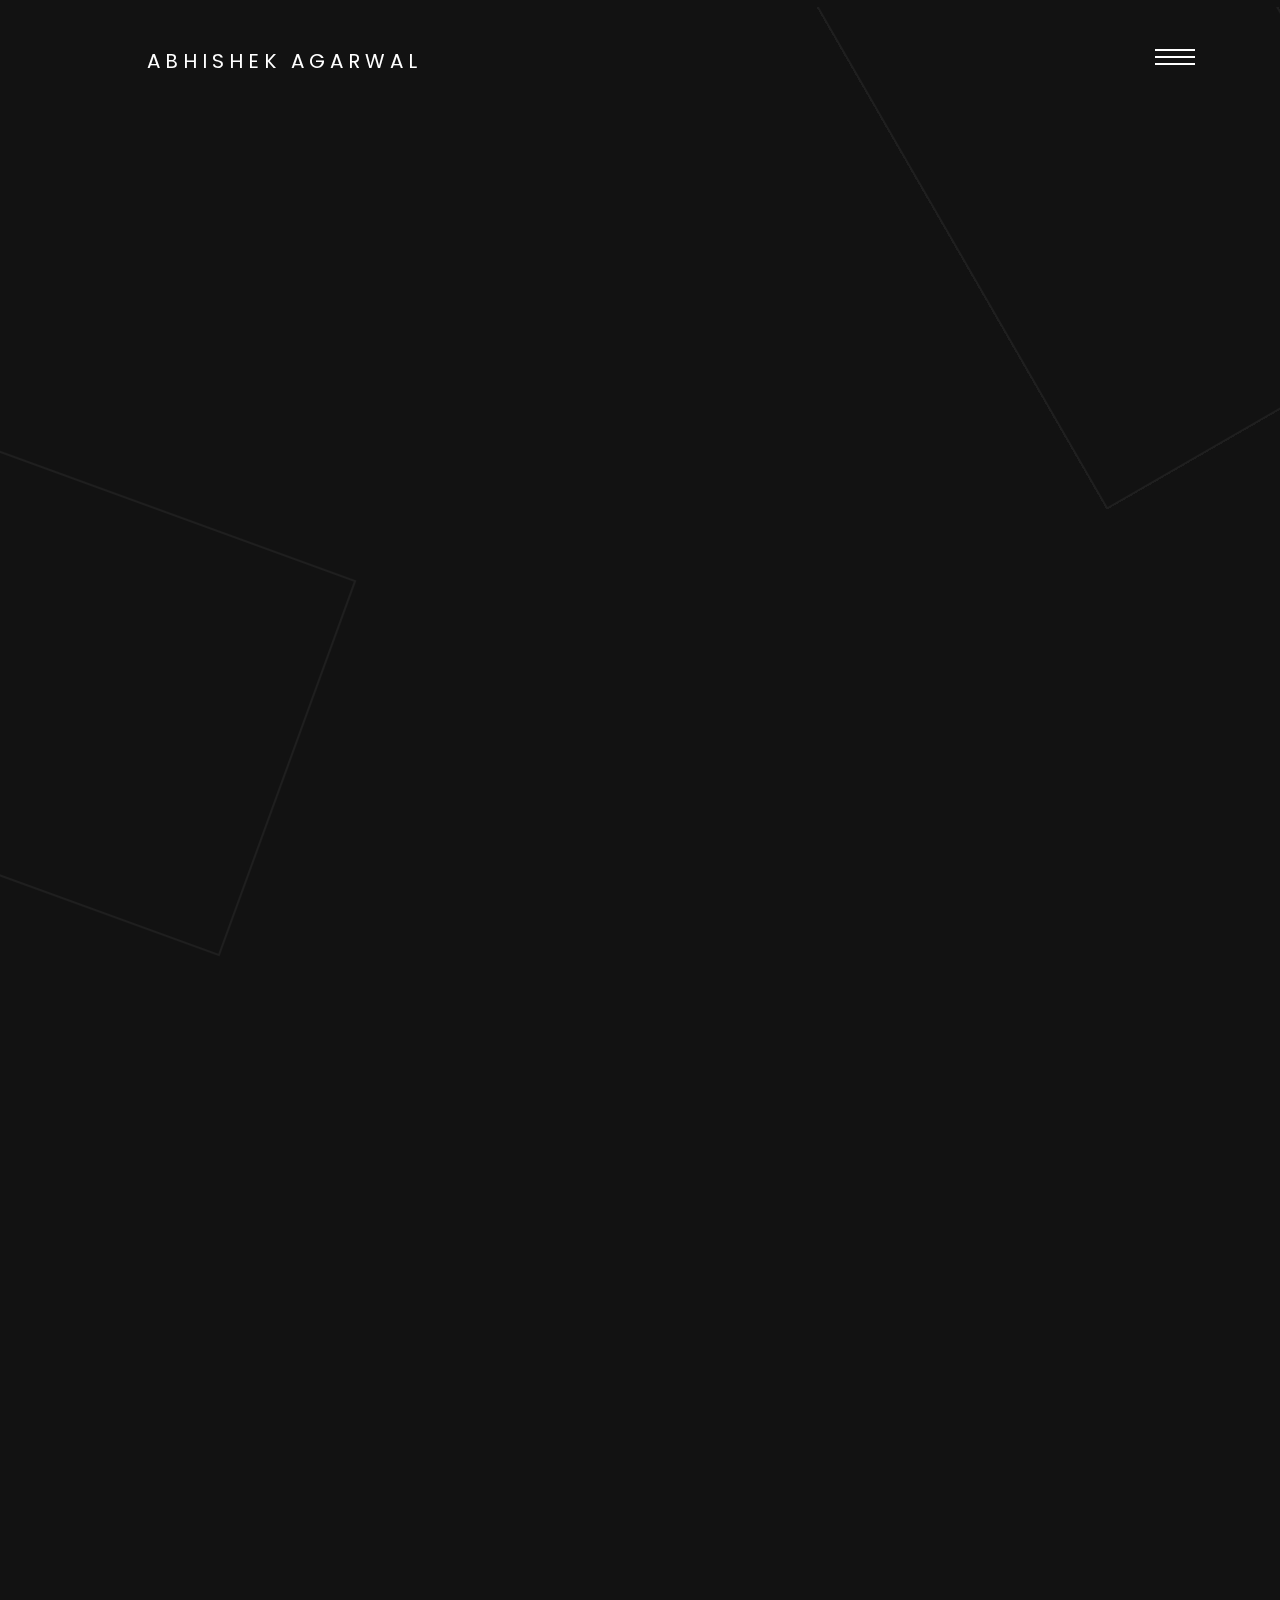
==== index.html @ 86e90e3c "Add files via upload" ====
<!DOCTYPE html>
<html lang="en">
  <head>
    <title>ABHISHEK AGARWAL - Graphic Resume</title>
    <meta charset="utf-8">
    <meta name="viewport" content="width=device-width, initial-scale=1, shrink-to-fit=no">

    <link href="https://fonts.googleapis.com/css?family=Poppins:300,400,700" rel="stylesheet">

    <link rel="stylesheet" href="css/open-iconic-bootstrap.min.css">
    <link rel="stylesheet" href="css/animate.css">

    <link rel="stylesheet" href="css/owl.carousel.min.css">
    <link rel="stylesheet" href="css/owl.theme.default.min.css">
    <link rel="stylesheet" href="css/magnific-popup.css">

    <link rel="stylesheet" href="css/aos.css">

    <link rel="stylesheet" href="css/ionicons.min.css">

    <link rel="stylesheet" href="css/bootstrap-datepicker.css">
    <link rel="stylesheet" href="css/jquery.timepicker.css">


    <link rel="stylesheet" href="css/flaticon.css">
    <link rel="stylesheet" href="css/icomoon.css">
    <link rel="stylesheet" href="css/style.css">
  </head>
  <body>

    <div class="KW_progressContainer">
      <div class="KW_progressBar">

      </div>
    </div>
    <div class="page">
    <nav id="colorlib-main-nav" role="navigation">
      <a href="#" class="js-colorlib-nav-toggle colorlib-nav-toggle active"><i></i></a>
      <div class="js-fullheight colorlib-table">
        <div class="img" style="background-image: url(images/author-2.jpg);"></div>
        <div class="colorlib-table-cell js-fullheight">
          <div class="row no-gutters">
            <div class="col-md-12 text-center">
              <h1 class="mb-4"><a href="index.html" class="logo">Abhishek Agarwal</a></h1>
              <ul>
                <li class="active"><a href="index.html"><span><small>01</small>Home</span></a></li>
                <li><a href="about.html"><span><small>02</small>About</span></a></li>
                <li><a href="portfolio.html"><span><small>03</small>Portfolio</span></a></li>
                <li><a href="Resume-PDF.html"><span><small>04</small>Resume-PDF</span></a></li>
              </ul>
            </div>
          </div>
        </div>
      </div>
    </nav>

    <div id="colorlib-page">
      <header>
        <div class="container">
          <div class="row">
            <div class="col-md-12">
              <div class="colorlib-navbar-brand">
                <a class="colorlib-logo" href="index.html"><span class="" style=""></span>Abhishek Agarwal</a>
              </div>
              <a href="#" class="js-colorlib-nav-toggle colorlib-nav-toggle"><i></i></a>
            </div>
          </div>
        </div>
      </header>

      <section class="home-slider owl-carousel js-fullheight">
        <div class="slider-item js-fullheight">
          <div class="overlay"></div>
          <div class="container">
            <div class="row slider-text align-items-center text-center justify-content-center" data-scrollax-parent="true">
              <div class="col-md-12 ftco-animate" data-scrollax=" properties: { translateY: '70%' }">
                <p><a href="#" class="scroll">Hello! I'm</a></p>
                <h1 class="mb-3" data-scrollax="properties: { translateY: '30%', opacity: 1.6 }">Abhishek Agarwal</h1>
              </div>
            </div>
          </div>
        </div>

        <div class="slider-item js-fullheight">
          <div class="overlay"></div>
          <div class="container">
            <div class="row slider-text align-items-center text-center justify-content-center" data-scrollax-parent="true">
              <div class="col-md-12 ftco-animate" data-scrollax=" properties: { translateY: '70%' }">
                <p><a href="#" class="scroll">I'm from Delhi</a></p>
                <h1 class="mb-3" data-scrollax="properties: {translateY: '30%', opacity: 1.6}">Data Scientist and Data Analyst</h1>
              </div>
            </div>
          </div>
        </div>
      </section>
      <!-- END slider -->

      <section class="ftco-section about-section">
        <div class="container">
          <div class="row d-flex" data-scrollax-parent="true">
            <div class="col-md-4 author-img" style="background-image: url(images/author-1.jpg);" data-scrollax=" properties: { translateY: '-70%'}"></div>
            <div class="col-md-2"></div>
            <div class="col-md-6 wrap ftco-animate">
              <div class="about-desc">
                <h1 class="bold-text">About</h1>
                <div class="p-5">
                  <h2 class="mb-5">Hi! I'm Abhishek Agarwal</h2>
                  <ul class="ftco-footer-social list-unstyled mt-4">
                    <li><a href="https://github.com/aagarwal937"><span class="icon-github"></span></a></li>
                  </ul>
                  <h5>Contact me</h5>
                  <p>Email: <a href="#">aagarawal937@gmail.com</a></p>
                  <p>Phone: <a href="#">9756032343</a></p>
                </div>
              </div>
            </div>
          </div>
        </div>
      </section>

        <section class="ftco-section">
          <div class="container mt-5">
            <div class="row justify-content-center mb-5 pb-5">
              <div class="col-md-7 text-center heading-section ftco-animate">
                <h2>EXPERIENCE</h2>
                <br>
                <ul>
                  <li>Working as a Software Developer for Promax Legal Solution Pvt.Ltd</li>
                  <br>
                  <li>Working as a DATA SCIENCE Educator with SKILLATHON</li>
                  <br>
                  <li>Working as a DATA SCIENCE Educator with CODE TECHNIQ from sept-10-2020</li>
                  <br>
                  <li>Worked as a DATA SCIENTIST/ANALYST in DEEP BRAINZ AI for 1 year 2 months</li>
                  <br>
                  <li>Worked as a Data Scientist and ML Educator in INTELLICIAL INNOVATION for 8 months</li>
                  <br>
                  <li>Worked as a Data Scientist in ORANGUS for 6 months</li>
                </ul>
              </div>
            </div>
        </section>


  <!--    <section class="ftco-section">
        <div class="container mt-5">
          <div class="row justify-content-center mb-5 pb-5">
            <div class="col-md-7 text-center heading-section ftco-animate">
              <h2>FRONTEND PROJECTS</h2>
            </div>
          </div>

          <div class="row no-gutters">
	          <div class="block-3 d-md-flex ftco-animate" data-scrollax-parent="true">
	            <a href="portfolio-single.html" class="image d-flex justify-content-center align-items-center" style="background-image: url('images/image_1.png'); " data-scrollax=" properties: { translateY: '-30%'}">
	              <div class="icon d-flex text-center justify-content-center align-items-center">
	                <span class="icon-search"></span>
	              </div>
	            </a>
	            <div class="text">
	              <h2>UnlimitedWatch2.0</h2>
	              <p>A website which gives the user to watch best Animes and read the best Mangas of all time without any disruptions.You can also download the Wallpapers of your favourite anime without any problems with just one click.</p>
	              <p><a href="https://aagarwal937.github.io/UnlimitedWatch2.0/">View Project</a></p>
	            </div>
	          </div>

	          <div class="block-3 d-md-flex ftco-animate" data-scrollax-parent="true">
	            <a href="portfolio-single.html" class="image order-2 d-flex justify-content-center align-items-center" style="background-image: url('images/work-1.png'); " data-scrollax=" properties: { translateY: '-30%'}">
	              <div class="icon d-flex text-center justify-content-center align-items-center">
	                <span class="icon-search"></span>
	              </div>
	            </a>
	            <div class="text order-1">
	              <h2>WatchTrailer</h2>
	              <p> A trailer (also known as a preview or coming attraction) is a commercial advertisement for a feature film that will be exhibited in the future at a cinema, the result of creative and technical work.</p>
	              <p><a href="https://aagarwal937.github.io/WatchTrailer/">View Project</a></p>
	            </div>
	          </div>

            <div class="block-3 d-md-flex ftco-animate" data-scrollax-parent="true">
	            <a href="portfolio-single.html" class="image d-flex justify-content-center align-items-center" style="background-image: url('images/work-2.png'); " data-scrollax=" properties: { translateY: '-30%'}">
	              <div class="icon d-flex text-center justify-content-center align-items-center">
	                <span class="icon-search"></span>
	              </div>
	            </a>
	            <div class="text">
	              <h2>PlayBeat</h2>
	              <p> An MP3 player or Digital Audio Player is an electronic device that can play digital audio files. It is a type of Portable Media Player.</p>
	              <p><a href="https://aagarwal937.github.io/PlayBeat/">View Project</a></p>
	            </div>
	          </div>

	          <div class="block-3 d-md-flex ftco-animate" data-scrollax-parent="true">
	            <a href="portfolio-single.html" class="image order-2 d-flex justify-content-center align-items-center" style="background-image: url('images/work-3.png'); " data-scrollax=" properties: { translateY: '-30%'}">
	              <div class="icon d-flex text-center justify-content-center align-items-center">
	                <span class="icon-search"></span>
	              </div>
	            </a>
	            <div class="text order-1">
	              <h2>MusicMaker</h2>
	              <p>It is a static music development page just for fun, to combine various sounds into the music which you see and as you see fit</p>
	              <p><a href="https://aagarwal937.github.io/MusicMaker/">View Project</a></p>
	            </div>
	          </div>     -->

            <section class="ftco-section">
              <div class="container mt-5">
                <div class="row justify-content-center mb-5 pb-5">
                  <div class="col-md-7 text-center heading-section ftco-animate">
                    <h2>PROJECTS</h2>
                  </div>
                </div>

              <!--   <div class="block-3 d-md-flex ftco-animate" data-scrollax-parent="true">
                 <a href="portfolio-single.html" class="image d-flex justify-content-center align-items-center" style="background-image: url('images/black-jack.png'); " data-scrollax=" properties: { translateY: '-30%'}">
                   <div class="icon d-flex text-center justify-content-center align-items-center">
                     <span class="icon-search"></span>
                   </div>
                 </a>
                 <div class="text">
                   <h2>BLACK JACK</h2>
                   <p>Blackjack is the American version of a popular global banking game known as Twenty-One.It is a comparing card game between one or more players and a dealer, where each player in turn competes against the dealer. Players do not compete against each other.</p>
                   <p><a href="https://github.com/aagarwal937/BLACK-JACK">View Project</a></p>
                 </div>
               </div> -->

            <!--   <div class="block-3 d-md-flex ftco-animate" data-scrollax-parent="true">
   	            <a href="portfolio-single.html" class="image order-2 d-flex justify-content-center align-items-center" style="background-image: url('images/tic-tac-toe.png'); " data-scrollax=" properties: { translateY: '-30%'}">
   	              <div class="icon d-flex text-center justify-content-center align-items-center">
   	                <span class="icon-search"></span>
   	              </div>
   	            </a>
   	            <div class="text order-1">
   	              <h2>TIC_TAC_TOE</h2>
   	              <p>Tic-tac-toe or Xs and Os is a paper-and-pencil game for two players, X and O, who take turns marking the spaces in a 3×3 grid. The player who succeeds in placing three of their marks in a horizontal, vertical, or diagonal row is the winner.</p>
   	              <p><a href="https://github.com/aagarwal937/tic-tae-toe-game">View Project</a></p>
   	            </div>
   	          </div> -->

              <div class="block-3 d-md-flex ftco-animate" data-scrollax-parent="true">
               <a href="portfolio-single.html" class="image order-2 d-flex justify-content-center align-items-center" style="background-image: url('images/COVID-19.png'); " data-scrollax=" properties: { translateY: '-30%'}">
                 <div class="icon d-flex text-center justify-content-center align-items-center">
                   <span class="icon-search"></span>
                 </div>
               </a>
               <div class="text order-1">
                 <h2>COVID-19 Prediction Model</h2>
                 <p>The 2019–20 coronavirus pandemic is an ongoing pandemic of coronavirus disease 2019 (COVID-19) caused by severe acute respiratory syndrome coronavirus 2 (SARS‑CoV‑2). The outbreak was identified in Wuhan, China, in December 2019.Among the standard models for COVID-19 global pandemic predictionBased on the results reported here, and due to the highly complex nature of the COVID-19 outbreak and variation in its behavior from nation-to-nation, this study suggests machine learning as an effective tool to model the outbreak</p>
                 <p><a href="https://github.com/aagarwal937/COVID-2019-Prediction">View Project</a></p>
               </div>
             </div>

             <div class="block-3 d-md-flex ftco-animate" data-scrollax-parent="true">
              <a href="portfolio-single.html" class="image d-flex justify-content-center align-items-center" style="background-image: url('images/attack.jpg'); " data-scrollax=" properties: { translateY: '-30%'}">
                <div class="icon d-flex text-center justify-content-center align-items-center">
                  <span class="icon-search"></span>
                </div>
              </a>
              <div class="text order-1">
                <h2>Exploring the Deadliness of Terrorist Attacks</h2>
                <p>This study used interpretable classification models to identify patterns of terrorist attacks, according to known characteristics derived from historical data. A For this purpose, we used the Global Terrorism Database (GTD) , which is an open-source database on terrorist attacks around the world from 1970 to 2016. It contains data on more than 170,000 domestic and international terrorist incidents, including dozens of features on location, tactics, perpetrators, targets, and outcomes of the events..</p>
                <p><a href="https://github.com/aagarwal937/exploring--deadlines-of-terrorist-attack">View Project</a></p>
              </div>
            </div>

            <div class="block-3 d-md-flex ftco-animate" data-scrollax-parent="true">
              <a href="portfolio-single.html" class="image order-2 d-flex justify-content-center align-items-center" style="background-image: url('images/pneunomia.jpeg'); " data-scrollax=" properties: { translateY: '-30%'}">
                <div class="icon d-flex text-center justify-content-center align-items-center">
                  <span class="icon-search"></span>
                </div>
              </a>
              <div class="text order-1">
                <h2>PNEUMONIA DETECTION USING TRANSFER LEARNING</h2>
                <p>The dataset consists of training data, validation data, and testing data. The training data consists of 5,216 chest x-ray images with 3,875 images shown to have pneumonia and 1,341 images shown to be normal. The validation data is relatively small with only 16 images with 8 cases of pneumonia and 8 normal cases.
                  <p><a href="https://github.com/aagarwal937/Pneumonia_Detection_Using-_Transfer_Learning">View Project</a></p>
              </div>
            </div>
             

            <div class="block-3 d-md-flex ftco-animate" data-scrollax-parent="true">
              <a href="portfolio-single.html" class="image d-flex justify-content-center align-items-center" style="background-image: url('images/text.png'); " data-scrollax=" properties: { translateY: '-30%'}">
                <div class="icon d-flex text-center justify-content-center align-items-center">
                  <span class="icon-search"></span>
                </div>
              </a>
             <div class="text order-1">
               <h2>Text Summarizer</h2>
               <p>With our busy schedule, we prefer to read the summary of those articles before we decide to jump in for reading the entire article. Reading a summary helps us to identify the interest area, gives a brief context of the story. Summarization can be defined as the task of producing a concise and fluent summary while preserving key information and overall meaning.</p>
               <p><a href="https://github.com/aagarwal937/Text_Summarizer">View Project</a></p>
             </div>
           </div>

           <div class="block-3 d-md-flex ftco-animate" data-scrollax-parent="true">
            <a href="portfolio-single.html" class="image order-2 d-flex justify-content-center align-items-center" style="background-image: url('images/streamlit.jpg'); " data-scrollax=" properties: { translateY: '-30%'}">
              <div class="icon d-flex text-center justify-content-center align-items-center">
                <span class="icon-search"></span>
              </div>
            </a>
            <div class="text order-1">
              <h2>STREAMLIT APPLICATION FOR AUTOML WORKFLOW</h2>
              <p>complete deployment of the iris, breast cancer, and wine quality dataset for visualization using the KNN, SVM, and random forest algorithms from Machine Learning using STREAMLIT. In this application, you can compare the accuracy of the above three algorithms on the same dataset and can decide which is best and you can somewhat calculate the parameters also to see the change in accuracy while the parameters are changed.<p>
              </p>><a href="https://github.com/aagarwal937/steamlit-ml-automated-algorithms
              ">View Project</a></p>
            </div>
          </div>

           <div class="block-3 d-md-flex ftco-animate" data-scrollax-parent="true">
            <a href="portfolio-single.html" class="image d-flex justify-content-center align-items-center" style="background-image: url('images/breast.jpeg'); " data-scrollax=" properties: { translateY: '-30%'}">
              <div class="icon d-flex text-center justify-content-center align-items-center">
                <span class="icon-search"></span>
              </div>
            </a>
            <div class="text">
              <h2>Breast cancer Prediction</h2>
              <p>Using the Breast Cancer Wisconsin (Diagnostic) Database, we can create a classifier that can help diagnose patients and predict the likelihood of a breast cancer. ... In this exercise Logistic regression and Decission Tree and Random Forests is being implemented.</p>
              <p><a href="https://github.com/aagarwal937/breast-cancer">View Project</a></p>
            </div>
          </div>

          <div class="block-3 d-md-flex ftco-animate" data-scrollax-parent="true">
           <a href="portfolio-single.html" class="image order-2 d-flex justify-content-center align-items-center" style="background-image: url('images/wines.png'); " data-scrollax=" properties: { translateY: '-30%'}">
             <div class="icon d-flex text-center justify-content-center align-items-center">
               <span class="icon-search"></span>
             </div>
           </a>
               <div class="text order-1">
                 <h2>Wine Analysis</h2>
                 <p>WineEnthusiasts use a points scale ranging from 1 to 100 to rate their wines (1 being the worst, 100 being the best).To an end user (i.e. wine shopper), the points are only as important as the information they convey.</p>
                 <p><a href="https://github.com/aagarwal937/Wine-analysis">View Project</a></p>
               </div>
             </div>

             <div class="block-3 d-md-flex ftco-animate" data-scrollax-parent="true">
              <a href="portfolio-single.html" class="image d-flex justify-content-center align-items-center" style="background-image: url('images/credit.jpeg'); " data-scrollax=" properties: { translateY: '-30%'}">
                <div class="icon d-flex text-center justify-content-center align-items-center">
                  <span class="icon-search"></span>
                </div>
              </a>
              <div class="text order-1">
                <h2>Credit Card Fruad detection</h2>
                <p>Credit card fraud detection using machine learning techniques: A comparative analysis. ... Dataset of credit card transactions is sourced from European cardholders containing 284,807 transactions. A hybrid technique of under-sampling and oversampling is carried out on the skewed data.</p>
                <p><a href="https://github.com/aagarwal937/credit-card-fraud-detection">View Project</a></p>
              </div>
            </div>

            <div class="block-3 d-md-flex ftco-animate" data-scrollax-parent="true">
             <a href="portfolio-single.html" class="image order-2 d-flex justify-content-center align-items-center" style="background-image: url('images/food.jpg'); " data-scrollax=" properties: { translateY: '-30%'}">
               <div class="icon d-flex text-center justify-content-center align-items-center">
                 <span class="icon-search"></span>
               </div>
             </a>
           <div class="text">
             <h2>McDonald's Food Analysis</h2>
             <p>Doing this brief simple examination of the McDonald’s menu will definitely help me be more mindful about the food the next time I choose to eat there. However in terms of of take-aways, there is nothing here really too surprising – we can see that McDonald’s food is, in general, very high in calories, fat, sugar and sodium. This is probably not a surprise for most, as many continue to eat it while being aware of these facts, myself included.</p>
             <p><a href="https://github.com/aagarwal937/MC-Doanalds">View Project</a></p>
           </div>
         </div>

         <div class="block-3 d-md-flex ftco-animate" data-scrollax-parent="true">
          <a href="portfolio-single.html" class="image d-flex justify-content-center align-items-center" style="background-image: url('images/face.png'); " data-scrollax=" properties: { translateY: '-30%'}">
            <div class="icon d-flex text-center justify-content-center align-items-center">
              <span class="icon-search"></span>
            </div>
          </a>
          <div class="text">
            <h2>Face Recognition</h2>
            <p>In order to build our OpenCV face recognition pipeline, we'll be applying deep learning in two key steps.
              >> To apply face detection, which detects the presence and location of a face in an image, but does not identify it.
              >> To extract the 128-d feature vectors (called “embeddings”) that quantify each face in an image.</p>
            <p><a href="https://github.com/aagarwal937/Face-recog/tree/master">View Project</a></p>
          </div>
        </div>

         <div class="block-3 d-md-flex ftco-animate" data-scrollax-parent="true">
          <a href="portfolio-single.html" class="image d-flex justify-content-center align-items-center" style="background-image: url('images/heart.jpeg'); " data-scrollax=" properties: { translateY: '-30%'}">
            <div class="icon d-flex text-center justify-content-center align-items-center">
              <span class="icon-search"></span>
            </div>
          </a>
          <div class="text order-1">
            <h2>Heart-Disease-Symtoms</h2>
            <p>Heart disease is one of the biggest causes of morbidity and mortality among the population of the world. Prediction of cardiovascular disease is regarded as one of the most important subjects in the section of clinical data analysis. The amount of data in the healthcare industry is huge. Data mining turns the large collection of raw healthcare data into information that can help to make informed decisions and predictions.</p>
            <p><a href="https://github.com/aagarwal937/Heart-Disease-Symtoms">View Project</a></p>
          </div>
        </div>

        <div class="block-3 d-md-flex ftco-animate" data-scrollax-parent="true">
          <a href="portfolio-single.html" class="image order-2 d-flex justify-content-center align-items-center" style="background-image: url('images/stock.jpg'); " data-scrollax=" properties: { translateY: '-30%'}">
            <div class="icon d-flex text-center justify-content-center align-items-center">
              <span class="icon-search"></span>
            </div>
          </a>
        <div class="text">
          <h2>Stock Price Prediction using Machine Learning</h2>
          <p>Predicting how the stock market will perform is one of the most difficult things to do. There are so many factors involved in the prediction – physical factors vs. physhological, rational and irrational behaviour, etc. All these aspects combine to make share prices volatile and very difficult to predict with a high degree of accuracy.</p>
          <p><a href="https://github.com/aagarwal937/stock-price-prediction-using-LSTM">View Project</a></p>
        </div>
      </div>

      <div class="block-3 d-md-flex ftco-animate" data-scrollax-parent="true">
        <a href="portfolio-single.html" class="image d-flex justify-content-center align-items-center" style="background-image: url('images/ner.jpeg'); " data-scrollax=" properties: { translateY: '-30%'}">
          <div class="icon d-flex text-center justify-content-center align-items-center">
            <span class="icon-search"></span>
          </div>
        </a>
        <div class="text order-1">
          <h2>NER (Name Entity Recognition</h2>
          <p>In any text document, there are particular terms that represent specific entities that are more informative and have a unique context. These entities are known as named entities , which more specifically refer to terms that represent real-world objects like people, places, organizations, and so on, which are often denoted by proper names. A naive approach could be to find these by looking at the noun phrases in text documents. Named entity recognition (NER) , also known as entity chunking/extraction , is a popular technique used in information extraction to identify and segment the named entities and classify or categorize them under various predefined classes.</p>
          <p><a href="https://github.com/aagarwal937/NER-app-using-Spacy">View Project</a></p>
        </div>
      </div>

      <div class="block-3 d-md-flex ftco-animate" data-scrollax-parent="true">
        <a href="portfolio-single.html" class="image order-2 d-flex justify-content-center align-items-center" style="background-image: url('images/sentiment.png'); " data-scrollax=" properties: { translateY: '-30%'}">
          <div class="icon d-flex text-center justify-content-center align-items-center">
            <span class="icon-search"></span>
          </div>
        </a>
      <div class="text">
        <h2>Unsupervised Sentiment Analysis</h2>
        <p>Dataset was analyzed using Word2Vec algorithm, KMeans clustering, and tfidf weighting. Based on word embeddings trained for given dataset using gensim's Word2Vec. Main steps included detection of negative and positive clusters in word vectors space with use of sklearn's implementation of KMeans clustering algorithm, which were then used to transform every sentence into vector of replaced sentiment scores for a given words in a sentence. Second vector for given sentence was obtained through replacing all words in a sentence with their corresponding tfidf-scores. Final prediction was obtained as a dot product from these two vectors for each sentence - if their dot product was positive, the overall sentiment was predicted as positive, and if dot product was negative, overall sentiment was predicted as negative.</p>
        <p><a href="https://github.com/aagarwal937/NLP-Projects/blob/main/sentiment_analysis.ipynb">View Project</a></p>
      </div>
    </div>

            </section>
	        </div>
        </div>
      </section>

  <!--    <section class="ftco-section ftco-counter" id="section-counter">
        <div class="container">
          <div class="row justify-content-center mb-5 pb-5">
            <div class="col-md-7 text-center heading-section ftco-animate">
            <span>Portfolio</span>
              <h2>Achievements</h2>
            </div>>
        </div>
      </section> -->


      <!-- loader -->
      <div id="ftco-loader" class="show fullscreen"><svg class="circular" width="48px" height="48px"><circle class="path-bg" cx="24" cy="24" r="22" fill="none" stroke-width="4" stroke="#eeeeee"/><circle class="path" cx="24" cy="24" r="22" fill="none" stroke-width="4" stroke-miterlimit="10" stroke="#F96D00"/></svg></div>

      </div>

    </div>


    <script src="js/jquery.min.js"></script>
    <script src="js/jquery-migrate-3.0.1.min.js"></script>
    <script src="js/popper.min.js"></script>
    <script src="js/bootstrap.min.js"></script>
    <script src="js/jquery.easing.1.3.js"></script>
    <script src="js/jquery.waypoints.min.js"></script>
    <script src="js/jquery.stellar.min.js"></script>
    <script src="js/owl.carousel.min.js"></script>
    <script src="js/jquery.magnific-popup.min.js"></script>
    <script src="js/aos.js"></script>
    <script src="js/jquery.animateNumber.min.js"></script>
    <script src="js/scrollax.min.js"></script>
    <script src="js/bootstrap-datepicker.js"></script>
    <script src="js/jquery.timepicker.min.js"></script>
    <script src="https://maps.googleapis.com/maps/api/js?key=AIzaSyBVWaKrjvy3MaE7SQ74_uJiULgl1JY0H2s&sensor=false"></script>
    <script src="js/google-map.js"></script>
    <script src="js/main.js"></script>

  </body>
</html>
---- css/flaticon.css ----
/*
    Flaticon icon font: Flaticon
    Creation date: 23/07/2018 14:52
    */

@font-face {
  font-family: "Flaticon";
  src: url("../fonts/flaticon/font/Flaticon.eot");
  src: url("../fonts/flaticon/font/Flaticon.eot?#iefix") format("embedded-opentype"),
       url("../fonts/flaticon/font/Flaticon.woff") format("woff"),
       url("../fonts/flaticon/font/Flaticon.ttf") format("truetype"),
       url("../fonts/flaticon/font/Flaticon.svg#Flaticon") format("svg");
  font-weight: normal;
  font-style: normal;
}

@media screen and (-webkit-min-device-pixel-ratio:0) {
  @font-face {
    font-family: "Flaticon";
    src: url("../fonts/flaticon/font/Flaticon.svg#Flaticon") format("svg");
  }
}

[class^="flaticon-"]:before, [class*=" flaticon-"]:before,
[class^="flaticon-"]:after, [class*=" flaticon-"]:after {   
  font-family: Flaticon;
  font-style: normal;
  font-weight: normal;
  font-variant: normal;
  text-transform: none;
  line-height: 1;

  /* Better Font Rendering =========== */
  -webkit-font-smoothing: antialiased;
  -moz-osx-font-smoothing: grayscale;
}

.flaticon-yoga:before { content: "\f100"; }
.flaticon-gym-1:before { content: "\f101"; }
.flaticon-gym:before { content: "\f102"; }
---- css/icomoon.css ----
@font-face {
  font-family: 'icomoon';
  src:  url('../fonts/icomoon/icomoon.eot?6tt51o');
  src:  url('../fonts/icomoon/icomoon.eot?6tt51o#iefix') format('embedded-opentype'),
    url('../fonts/icomoon/icomoon.ttf?6tt51o') format('truetype'),
    url('../fonts/icomoon/icomoon.woff?6tt51o') format('woff'),
    url('../fonts/icomoon/icomoon.svg?6tt51o#icomoon') format('svg');
  font-weight: normal;
  font-style: normal;
}

[class^="icon-"], [class*=" icon-"] {
  /* use !important to prevent issues with browser extensions that change fonts */
  font-family: 'icomoon' !important;
  speak: none;
  font-style: normal;
  font-weight: normal;
  font-variant: normal;
  text-transform: none;
  line-height: 1;

  /* Better Font Rendering =========== */
  -webkit-font-smoothing: antialiased;
  -moz-osx-font-smoothing: grayscale;
}

.icon-asterisk:before {
  content: "\f069";
}
.icon-plus:before {
  content: "\f067";
}
.icon-question:before {
  content: "\f128";
}
.icon-minus:before {
  content: "\f068";
}
.icon-glass:before {
  content: "\f000";
}
.icon-music:before {
  content: "\f001";
}
.icon-search:before {
  content: "\f002";
}
.icon-envelope-o:before {
  content: "\f003";
}
.icon-heart:before {
  content: "\f004";
}
.icon-star:before {
  content: "\f005";
}
.icon-star-o:before {
  content: "\f006";
}
.icon-user:before {
  content: "\f007";
}
.icon-film:before {
  content: "\f008";
}
.icon-th-large:before {
  content: "\f009";
}
.icon-th:before {
  content: "\f00a";
}
.icon-th-list:before {
  content: "\f00b";
}
.icon-check:before {
  content: "\f00c";
}
.icon-close:before {
  content: "\f00d";
}
.icon-remove:before {
  content: "\f00d";
}
.icon-times:before {
  content: "\f00d";
}
.icon-search-plus:before {
  content: "\f00e";
}
.icon-search-minus:before {
  content: "\f010";
}
.icon-power-off:before {
  content: "\f011";
}
.icon-signal:before {
  content: "\f012";
}
.icon-cog:before {
  content: "\f013";
}
.icon-gear:before {
  content: "\f013";
}
.icon-trash-o:before {
  content: "\f014";
}
.icon-home:before {
  content: "\f015";
}
.icon-file-o:before {
  content: "\f016";
}
.icon-clock-o:before {
  content: "\f017";
}
.icon-road:before {
  content: "\f018";
}
.icon-download:before {
  content: "\f019";
}
.icon-arrow-circle-o-down:before {
  content: "\f01a";
}
.icon-arrow-circle-o-up:before {
  content: "\f01b";
}
.icon-inbox:before {
  content: "\f01c";
}
.icon-play-circle-o:before {
  content: "\f01d";
}
.icon-repeat:before {
  content: "\f01e";
}
.icon-rotate-right:before {
  content: "\f01e";
}
.icon-refresh:before {
  content: "\f021";
}
.icon-list-alt:before {
  content: "\f022";
}
.icon-lock:before {
  content: "\f023";
}
.icon-flag:before {
  content: "\f024";
}
.icon-headphones:before {
  content: "\f025";
}
.icon-volume-off:before {
  content: "\f026";
}
.icon-volume-down:before {
  content: "\f027";
}
.icon-volume-up:before {
  content: "\f028";
}
.icon-qrcode:before {
  content: "\f029";
}
.icon-barcode:before {
  content: "\f02a";
}
.icon-tag:before {
  content: "\f02b";
}
.icon-tags:before {
  content: "\f02c";
}
.icon-book:before {
  content: "\f02d";
}
.icon-bookmark:before {
  content: "\f02e";
}
.icon-print:before {
  content: "\f02f";
}
.icon-camera:before {
  content: "\f030";
}
.icon-font:before {
  content: "\f031";
}
.icon-bold:before {
  content: "\f032";
}
.icon-italic:before {
  content: "\f033";
}
.icon-text-height:before {
  content: "\f034";
}
.icon-text-width:before {
  content: "\f035";
}
.icon-align-left:before {
  content: "\f036";
}
.icon-align-center:before {
  content: "\f037";
}
.icon-align-right:before {
  content: "\f038";
}
.icon-align-justify:before {
  content: "\f039";
}
.icon-list:before {
  content: "\f03a";
}
.icon-dedent:before {
  content: "\f03b";
}
.icon-outdent:before {
  content: "\f03b";
}
.icon-indent:before {
  content: "\f03c";
}
.icon-video-camera:before {
  content: "\f03d";
}
.icon-image:before {
  content: "\f03e";
}
.icon-photo:before {
  content: "\f03e";
}
.icon-picture-o:before {
  content: "\f03e";
}
.icon-pencil:before {
  content: "\f040";
}
.icon-map-marker:before {
  content: "\f041";
}
.icon-adjust:before {
  content: "\f042";
}
.icon-tint:before {
  content: "\f043";
}
.icon-edit:before {
  content: "\f044";
}
.icon-pencil-square-o:before {
  content: "\f044";
}
.icon-share-square-o:before {
  content: "\f045";
}
.icon-check-square-o:before {
  content: "\f046";
}
.icon-arrows:before {
  content: "\f047";
}
.icon-step-backward:before {
  content: "\f048";
}
.icon-fast-backward:before {
  content: "\f049";
}
.icon-backward:before {
  content: "\f04a";
}
.icon-play:before {
  content: "\f04b";
}
.icon-pause:before {
  content: "\f04c";
}
.icon-stop:before {
  content: "\f04d";
}
.icon-forward:before {
  content: "\f04e";
}
.icon-fast-forward:before {
  content: "\f050";
}
.icon-step-forward:before {
  content: "\f051";
}
.icon-eject:before {
  content: "\f052";
}
.icon-chevron-left:before {
  content: "\f053";
}
.icon-chevron-right:before {
  content: "\f054";
}
.icon-plus-circle:before {
  content: "\f055";
}
.icon-minus-circle:before {
  content: "\f056";
}
.icon-times-circle:before {
  content: "\f057";
}
.icon-check-circle:before {
  content: "\f058";
}
.icon-question-circle:before {
  content: "\f059";
}
.icon-info-circle:before {
  content: "\f05a";
}
.icon-crosshairs:before {
  content: "\f05b";
}
.icon-times-circle-o:before {
  content: "\f05c";
}
.icon-check-circle-o:before {
  content: "\f05d";
}
.icon-ban:before {
  content: "\f05e";
}
.icon-arrow-left:before {
  content: "\f060";
}
.icon-arrow-right:before {
  content: "\f061";
}
.icon-arrow-up:before {
  content: "\f062";
}
.icon-arrow-down:before {
  content: "\f063";
}
.icon-mail-forward:before {
  content: "\f064";
}
.icon-share:before {
  content: "\f064";
}
.icon-expand:before {
  content: "\f065";
}
.icon-compress:before {
  content: "\f066";
}
.icon-exclamation-circle:before {
  content: "\f06a";
}
.icon-gift:before {
  content: "\f06b";
}
.icon-leaf:before {
  content: "\f06c";
}
.icon-fire:before {
  content: "\f06d";
}
.icon-eye:before {
  content: "\f06e";
}
.icon-eye-slash:before {
  content: "\f070";
}
.icon-exclamation-triangle:before {
  content: "\f071";
}
.icon-warning:before {
  content: "\f071";
}
.icon-plane:before {
  content: "\f072";
}
.icon-calendar:before {
  content: "\f073";
}
.icon-random:before {
  content: "\f074";
}
.icon-comment:before {
  content: "\f075";
}
.icon-magnet:before {
  content: "\f076";
}
.icon-chevron-up:before {
  content: "\f077";
}
.icon-chevron-down:before {
  content: "\f078";
}
.icon-retweet:before {
  content: "\f079";
}
.icon-shopping-cart:before {
  content: "\f07a";
}
.icon-folder:before {
  content: "\f07b";
}
.icon-folder-open:before {
  content: "\f07c";
}
.icon-arrows-v:before {
  content: "\f07d";
}
.icon-arrows-h:before {
  content: "\f07e";
}
.icon-bar-chart:before {
  content: "\f080";
}
.icon-bar-chart-o:before {
  content: "\f080";
}
.icon-twitter-square:before {
  content: "\f081";
}
.icon-facebook-square:before {
  content: "\f082";
}
.icon-camera-retro:before {
  content: "\f083";
}
.icon-key:before {
  content: "\f084";
}
.icon-cogs:before {
  content: "\f085";
}
.icon-gears:before {
  content: "\f085";
}
.icon-comments:before {
  content: "\f086";
}
.icon-thumbs-o-up:before {
  content: "\f087";
}
.icon-thumbs-o-down:before {
  content: "\f088";
}
.icon-star-half:before {
  content: "\f089";
}
.icon-heart-o:before {
  content: "\f08a";
}
.icon-sign-out:before {
  content: "\f08b";
}
.icon-linkedin-square:before {
  content: "\f08c";
}
.icon-thumb-tack:before {
  content: "\f08d";
}
.icon-external-link:before {
  content: "\f08e";
}
.icon-sign-in:before {
  content: "\f090";
}
.icon-trophy:before {
  content: "\f091";
}
.icon-github-square:before {
  content: "\f092";
}
.icon-upload:before {
  content: "\f093";
}
.icon-lemon-o:before {
  content: "\f094";
}
.icon-phone:before {
  content: "\f095";
}
.icon-square-o:before {
  content: "\f096";
}
.icon-bookmark-o:before {
  content: "\f097";
}
.icon-phone-square:before {
  content: "\f098";
}
.icon-twitter:before {
  content: "\f099";
}
.icon-facebook:before {
  content: "\f09a";
}
.icon-facebook-f:before {
  content: "\f09a";
}
.icon-github:before {
  content: "\f09b";
}
.icon-unlock:before {
  content: "\f09c";
}
.icon-credit-card:before {
  content: "\f09d";
}
.icon-feed:before {
  content: "\f09e";
}
.icon-rss:before {
  content: "\f09e";
}
.icon-hdd-o:before {
  content: "\f0a0";
}
.icon-bullhorn:before {
  content: "\f0a1";
}
.icon-bell-o:before {
  content: "\f0a2";
}
.icon-certificate:before {
  content: "\f0a3";
}
.icon-hand-o-right:before {
  content: "\f0a4";
}
.icon-hand-o-left:before {
  content: "\f0a5";
}
.icon-hand-o-up:before {
  content: "\f0a6";
}
.icon-hand-o-down:before {
  content: "\f0a7";
}
.icon-arrow-circle-left:before {
  content: "\f0a8";
}
.icon-arrow-circle-right:before {
  content: "\f0a9";
}
.icon-arrow-circle-up:before {
  content: "\f0aa";
}
.icon-arrow-circle-down:before {
  content: "\f0ab";
}
.icon-globe:before {
  content: "\f0ac";
}
.icon-wrench:before {
  content: "\f0ad";
}
.icon-tasks:before {
  content: "\f0ae";
}
.icon-filter:before {
  content: "\f0b0";
}
.icon-briefcase:before {
  content: "\f0b1";
}
.icon-arrows-alt:before {
  content: "\f0b2";
}
.icon-group:before {
  content: "\f0c0";
}
.icon-users:before {
  content: "\f0c0";
}
.icon-chain:before {
  content: "\f0c1";
}
.icon-link:before {
  content: "\f0c1";
}
.icon-cloud:before {
  content: "\f0c2";
}
.icon-flask:before {
  content: "\f0c3";
}
.icon-cut:before {
  content: "\f0c4";
}
.icon-scissors:before {
  content: "\f0c4";
}
.icon-copy:before {
  content: "\f0c5";
}
.icon-files-o:before {
  content: "\f0c5";
}
.icon-paperclip:before {
  content: "\f0c6";
}
.icon-floppy-o:before {
  content: "\f0c7";
}
.icon-save:before {
  content: "\f0c7";
}
.icon-square:before {
  content: "\f0c8";
}
.icon-bars:before {
  content: "\f0c9";
}
.icon-navicon:before {
  content: "\f0c9";
}
.icon-reorder:before {
  content: "\f0c9";
}
.icon-list-ul:before {
  content: "\f0ca";
}
.icon-list-ol:before {
  content: "\f0cb";
}
.icon-strikethrough:before {
  content: "\f0cc";
}
.icon-underline:before {
  content: "\f0cd";
}
.icon-table:before {
  content: "\f0ce";
}
.icon-magic:before {
  content: "\f0d0";
}
.icon-truck:before {
  content: "\f0d1";
}
.icon-pinterest:before {
  content: "\f0d2";
}
.icon-pinterest-square:before {
  content: "\f0d3";
}
.icon-google-plus-square:before {
  content: "\f0d4";
}
.icon-google-plus:before {
  content: "\f0d5";
}
.icon-money:before {
  content: "\f0d6";
}
.icon-caret-down:before {
  content: "\f0d7";
}
.icon-caret-up:before {
  content: "\f0d8";
}
.icon-caret-left:before {
  content: "\f0d9";
}
.icon-caret-right:before {
  content: "\f0da";
}
.icon-columns:before {
  content: "\f0db";
}
.icon-sort:before {
  content: "\f0dc";
}
.icon-unsorted:before {
  content: "\f0dc";
}
.icon-sort-desc:before {
  content: "\f0dd";
}
.icon-sort-down:before {
  content: "\f0dd";
}
.icon-sort-asc:before {
  content: "\f0de";
}
.icon-sort-up:before {
  content: "\f0de";
}
.icon-envelope:before {
  content: "\f0e0";
}
.icon-linkedin:before {
  content: "\f0e1";
}
.icon-rotate-left:before {
  content: "\f0e2";
}
.icon-undo:before {
  content: "\f0e2";
}
.icon-gavel:before {
  content: "\f0e3";
}
.icon-legal:before {
  content: "\f0e3";
}
.icon-dashboard:before {
  content: "\f0e4";
}
.icon-tachometer:before {
  content: "\f0e4";
}
.icon-comment-o:before {
  content: "\f0e5";
}
.icon-comments-o:before {
  content: "\f0e6";
}
.icon-bolt:before {
  content: "\f0e7";
}
.icon-flash:before {
  content: "\f0e7";
}
.icon-sitemap:before {
  content: "\f0e8";
}
.icon-umbrella:before {
  content: "\f0e9";
}
.icon-clipboard:before {
  content: "\f0ea";
}
.icon-paste:before {
  content: "\f0ea";
}
.icon-lightbulb-o:before {
  content: "\f0eb";
}
.icon-exchange:before {
  content: "\f0ec";
}
.icon-cloud-download:before {
  content: "\f0ed";
}
.icon-cloud-upload:before {
  content: "\f0ee";
}
.icon-user-md:before {
  content: "\f0f0";
}
.icon-stethoscope:before {
  content: "\f0f1";
}
.icon-suitcase:before {
  content: "\f0f2";
}
.icon-bell:before {
  content: "\f0f3";
}
.icon-coffee:before {
  content: "\f0f4";
}
.icon-cutlery:before {
  content: "\f0f5";
}
.icon-file-text-o:before {
  content: "\f0f6";
}
.icon-building-o:before {
  content: "\f0f7";
}
.icon-hospital-o:before {
  content: "\f0f8";
}
.icon-ambulance:before {
  content: "\f0f9";
}
.icon-medkit:before {
  content: "\f0fa";
}
.icon-fighter-jet:before {
  content: "\f0fb";
}
.icon-beer:before {
  content: "\f0fc";
}
.icon-h-square:before {
  content: "\f0fd";
}
.icon-plus-square:before {
  content: "\f0fe";
}
.icon-angle-double-left:before {
  content: "\f100";
}
.icon-angle-double-right:before {
  content: "\f101";
}
.icon-angle-double-up:before {
  content: "\f102";
}
.icon-angle-double-down:before {
  content: "\f103";
}
.icon-angle-left:before {
  content: "\f104";
}
.icon-angle-right:before {
  content: "\f105";
}
.icon-angle-up:before {
  content: "\f106";
}
.icon-angle-down:before {
  content: "\f107";
}
.icon-desktop:before {
  content: "\f108";
}
.icon-laptop:before {
  content: "\f109";
}
.icon-tablet:before {
  content: "\f10a";
}
.icon-mobile:before {
  content: "\f10b";
}
.icon-mobile-phone:before {
  content: "\f10b";
}
.icon-circle-o:before {
  content: "\f10c";
}
.icon-quote-left:before {
  content: "\f10d";
}
.icon-quote-right:before {
  content: "\f10e";
}
.icon-spinner:before {
  content: "\f110";
}
.icon-circle:before {
  content: "\f111";
}
.icon-mail-reply:before {
  content: "\f112";
}
.icon-reply:before {
  content: "\f112";
}
.icon-github-alt:before {
  content: "\f113";
}
.icon-folder-o:before {
  content: "\f114";
}
.icon-folder-open-o:before {
  content: "\f115";
}
.icon-smile-o:before {
  content: "\f118";
}
.icon-frown-o:before {
  content: "\f119";
}
.icon-meh-o:before {
  content: "\f11a";
}
.icon-gamepad:before {
  content: "\f11b";
}
.icon-keyboard-o:before {
  content: "\f11c";
}
.icon-flag-o:before {
  content: "\f11d";
}
.icon-flag-checkered:before {
  content: "\f11e";
}
.icon-terminal:before {
  content: "\f120";
}
.icon-code:before {
  content: "\f121";
}
.icon-mail-reply-all:before {
  content: "\f122";
}
.icon-reply-all:before {
  content: "\f122";
}
.icon-star-half-empty:before {
  content: "\f123";
}
.icon-star-half-full:before {
  content: "\f123";
}
.icon-star-half-o:before {
  content: "\f123";
}
.icon-location-arrow:before {
  content: "\f124";
}
.icon-crop:before {
  content: "\f125";
}
.icon-code-fork:before {
  content: "\f126";
}
.icon-chain-broken:before {
  content: "\f127";
}
.icon-unlink:before {
  content: "\f127";
}
.icon-info:before {
  content: "\f129";
}
.icon-exclamation:before {
  content: "\f12a";
}
.icon-superscript:before {
  content: "\f12b";
}
.icon-subscript:before {
  content: "\f12c";
}
.icon-eraser:before {
  content: "\f12d";
}
.icon-puzzle-piece:before {
  content: "\f12e";
}
.icon-microphone:before {
  content: "\f130";
}
.icon-microphone-slash:before {
  content: "\f131";
}
.icon-shield:before {
  content: "\f132";
}
.icon-calendar-o:before {
  content: "\f133";
}
.icon-fire-extinguisher:before {
  content: "\f134";
}
.icon-rocket:before {
  content: "\f135";
}
.icon-maxcdn:before {
  content: "\f136";
}
.icon-chevron-circle-left:before {
  content: "\f137";
}
.icon-chevron-circle-right:before {
  content: "\f138";
}
.icon-chevron-circle-up:before {
  content: "\f139";
}
.icon-chevron-circle-down:before {
  content: "\f13a";
}
.icon-html5:before {
  content: "\f13b";
}
.icon-css3:before {
  content: "\f13c";
}
.icon-anchor:before {
  content: "\f13d";
}
.icon-unlock-alt:before {
  content: "\f13e";
}
.icon-bullseye:before {
  content: "\f140";
}
.icon-ellipsis-h:before {
  content: "\f141";
}
.icon-ellipsis-v:before {
  content: "\f142";
}
.icon-rss-square:before {
  content: "\f143";
}
.icon-play-circle:before {
  content: "\f144";
}
.icon-ticket:before {
  content: "\f145";
}
.icon-minus-square:before {
  content: "\f146";
}
.icon-minus-square-o:before {
  content: "\f147";
}
.icon-level-up:before {
  content: "\f148";
}
.icon-level-down:before {
  content: "\f149";
}
.icon-check-square:before {
  content: "\f14a";
}
.icon-pencil-square:before {
  content: "\f14b";
}
.icon-external-link-square:before {
  content: "\f14c";
}
.icon-share-square:before {
  content: "\f14d";
}
.icon-compass:before {
  content: "\f14e";
}
.icon-caret-square-o-down:before {
  content: "\f150";
}
.icon-toggle-down:before {
  content: "\f150";
}
.icon-caret-square-o-up:before {
  content: "\f151";
}
.icon-toggle-up:before {
  content: "\f151";
}
.icon-caret-square-o-right:before {
  content: "\f152";
}
.icon-toggle-right:before {
  content: "\f152";
}
.icon-eur:before {
  content: "\f153";
}
.icon-euro:before {
  content: "\f153";
}
.icon-gbp:before {
  content: "\f154";
}
.icon-dollar:before {
  content: "\f155";
}
.icon-usd:before {
  content: "\f155";
}
.icon-inr:before {
  content: "\f156";
}
.icon-rupee:before {
  content: "\f156";
}
.icon-cny:before {
  content: "\f157";
}
.icon-jpy:before {
  content: "\f157";
}
.icon-rmb:before {
  content: "\f157";
}
.icon-yen:before {
  content: "\f157";
}
.icon-rouble:before {
  content: "\f158";
}
.icon-rub:before {
  content: "\f158";
}
.icon-ruble:before {
  content: "\f158";
}
.icon-krw:before {
  content: "\f159";
}
.icon-won:before {
  content: "\f159";
}
.icon-bitcoin:before {
  content: "\f15a";
}
.icon-btc:before {
  content: "\f15a";
}
.icon-file:before {
  content: "\f15b";
}
.icon-file-text:before {
  content: "\f15c";
}
.icon-sort-alpha-asc:before {
  content: "\f15d";
}
.icon-sort-alpha-desc:before {
  content: "\f15e";
}
.icon-sort-amount-asc:before {
  content: "\f160";
}
.icon-sort-amount-desc:before {
  content: "\f161";
}
.icon-sort-numeric-asc:before {
  content: "\f162";
}
.icon-sort-numeric-desc:before {
  content: "\f163";
}
.icon-thumbs-up:before {
  content: "\f164";
}
.icon-thumbs-down:before {
  content: "\f165";
}
.icon-youtube-square:before {
  content: "\f166";
}
.icon-youtube:before {
  content: "\f167";
}
.icon-xing:before {
  content: "\f168";
}
.icon-xing-square:before {
  content: "\f169";
}
.icon-youtube-play:before {
  content: "\f16a";
}
.icon-dropbox:before {
  content: "\f16b";
}
.icon-stack-overflow:before {
  content: "\f16c";
}
.icon-instagram:before {
  content: "\f16d";
}
.icon-flickr:before {
  content: "\f16e";
}
.icon-adn:before {
  content: "\f170";
}
.icon-bitbucket:before {
  content: "\f171";
}
.icon-bitbucket-square:before {
  content: "\f172";
}
.icon-tumblr:before {
  content: "\f173";
}
.icon-tumblr-square:before {
  content: "\f174";
}
.icon-long-arrow-down:before {
  content: "\f175";
}
.icon-long-arrow-up:before {
  content: "\f176";
}
.icon-long-arrow-left:before {
  content: "\f177";
}
.icon-long-arrow-right:before {
  content: "\f178";
}
.icon-apple:before {
  content: "\f179";
}
.icon-windows:before {
  content: "\f17a";
}
.icon-android:before {
  content: "\f17b";
}
.icon-linux:before {
  content: "\f17c";
}
.icon-dribbble:before {
  content: "\f17d";
}
.icon-skype:before {
  content: "\f17e";
}
.icon-foursquare:before {
  content: "\f180";
}
.icon-trello:before {
  content: "\f181";
}
.icon-female:before {
  content: "\f182";
}
.icon-male:before {
  content: "\f183";
}
.icon-gittip:before {
  content: "\f184";
}
.icon-gratipay:before {
  content: "\f184";
}
.icon-sun-o:before {
  content: "\f185";
}
.icon-moon-o:before {
  content: "\f186";
}
.icon-archive:before {
  content: "\f187";
}
.icon-bug:before {
  content: "\f188";
}
.icon-vk:before {
  content: "\f189";
}
.icon-weibo:before {
  content: "\f18a";
}
.icon-renren:before {
  content: "\f18b";
}
.icon-pagelines:before {
  content: "\f18c";
}
.icon-stack-exchange:before {
  content: "\f18d";
}
.icon-arrow-circle-o-right:before {
  content: "\f18e";
}
.icon-arrow-circle-o-left:before {
  content: "\f190";
}
.icon-caret-square-o-left:before {
  content: "\f191";
}
.icon-toggle-left:before {
  content: "\f191";
}
.icon-dot-circle-o:before {
  content: "\f192";
}
.icon-wheelchair:before {
  content: "\f193";
}
.icon-vimeo-square:before {
  content: "\f194";
}
.icon-try:before {
  content: "\f195";
}
.icon-turkish-lira:before {
  content: "\f195";
}
.icon-plus-square-o:before {
  content: "\f196";
}
.icon-space-shuttle:before {
  content: "\f197";
}
.icon-slack:before {
  content: "\f198";
}
.icon-envelope-square:before {
  content: "\f199";
}
.icon-wordpress:before {
  content: "\f19a";
}
.icon-openid:before {
  content: "\f19b";
}
.icon-bank:before {
  content: "\f19c";
}
.icon-institution:before {
  content: "\f19c";
}
.icon-university:before {
  content: "\f19c";
}
.icon-graduation-cap:before {
  content: "\f19d";
}
.icon-mortar-board:before {
  content: "\f19d";
}
.icon-yahoo:before {
  content: "\f19e";
}
.icon-google:before {
  content: "\f1a0";
}
.icon-reddit:before {
  content: "\f1a1";
}
.icon-reddit-square:before {
  content: "\f1a2";
}
.icon-stumbleupon-circle:before {
  content: "\f1a3";
}
.icon-stumbleupon:before {
  content: "\f1a4";
}
.icon-delicious:before {
  content: "\f1a5";
}
.icon-digg:before {
  content: "\f1a6";
}
.icon-pied-piper-pp:before {
  content: "\f1a7";
}
.icon-pied-piper-alt:before {
  content: "\f1a8";
}
.icon-drupal:before {
  content: "\f1a9";
}
.icon-joomla:before {
  content: "\f1aa";
}
.icon-language:before {
  content: "\f1ab";
}
.icon-fax:before {
  content: "\f1ac";
}
.icon-building:before {
  content: "\f1ad";
}
.icon-child:before {
  content: "\f1ae";
}
.icon-paw:before {
  content: "\f1b0";
}
.icon-spoon:before {
  content: "\f1b1";
}
.icon-cube:before {
  content: "\f1b2";
}
.icon-cubes:before {
  content: "\f1b3";
}
.icon-behance:before {
  content: "\f1b4";
}
.icon-behance-square:before {
  content: "\f1b5";
}
.icon-steam:before {
  content: "\f1b6";
}
.icon-steam-square:before {
  content: "\f1b7";
}
.icon-recycle:before {
  content: "\f1b8";
}
.icon-automobile:before {
  content: "\f1b9";
}
.icon-car:before {
  content: "\f1b9";
}
.icon-cab:before {
  content: "\f1ba";
}
.icon-taxi:before {
  content: "\f1ba";
}
.icon-tree:before {
  content: "\f1bb";
}
.icon-spotify:before {
  content: "\f1bc";
}
.icon-deviantart:before {
  content: "\f1bd";
}
.icon-soundcloud:before {
  content: "\f1be";
}
.icon-database:before {
  content: "\f1c0";
}
.icon-file-pdf-o:before {
  content: "\f1c1";
}
.icon-file-word-o:before {
  content: "\f1c2";
}
.icon-file-excel-o:before {
  content: "\f1c3";
}
.icon-file-powerpoint-o:before {
  content: "\f1c4";
}
.icon-file-image-o:before {
  content: "\f1c5";
}
.icon-file-photo-o:before {
  content: "\f1c5";
}
.icon-file-picture-o:before {
  content: "\f1c5";
}
.icon-file-archive-o:before {
  content: "\f1c6";
}
.icon-file-zip-o:before {
  content: "\f1c6";
}
.icon-file-audio-o:before {
  content: "\f1c7";
}
.icon-file-sound-o:before {
  content: "\f1c7";
}
.icon-file-movie-o:before {
  content: "\f1c8";
}
.icon-file-video-o:before {
  content: "\f1c8";
}
.icon-file-code-o:before {
  content: "\f1c9";
}
.icon-vine:before {
  content: "\f1ca";
}
.icon-codepen:before {
  content: "\f1cb";
}
.icon-jsfiddle:before {
  content: "\f1cc";
}
.icon-life-bouy:before {
  content: "\f1cd";
}
.icon-life-buoy:before {
  content: "\f1cd";
}
.icon-life-ring:before {
  content: "\f1cd";
}
.icon-life-saver:before {
  content: "\f1cd";
}
.icon-support:before {
  content: "\f1cd";
}
.icon-circle-o-notch:before {
  content: "\f1ce";
}
.icon-ra:before {
  content: "\f1d0";
}
.icon-rebel:before {
  content: "\f1d0";
}
.icon-resistance:before {
  content: "\f1d0";
}
.icon-empire:before {
  content: "\f1d1";
}
.icon-ge:before {
  content: "\f1d1";
}
.icon-git-square:before {
  content: "\f1d2";
}
.icon-git:before {
  content: "\f1d3";
}
.icon-hacker-news:before {
  content: "\f1d4";
}
.icon-y-combinator-square:before {
  content: "\f1d4";
}
.icon-yc-square:before {
  content: "\f1d4";
}
.icon-tencent-weibo:before {
  content: "\f1d5";
}
.icon-qq:before {
  content: "\f1d6";
}
.icon-wechat:before {
  content: "\f1d7";
}
.icon-weixin:before {
  content: "\f1d7";
}
.icon-paper-plane:before {
  content: "\f1d8";
}
.icon-send:before {
  content: "\f1d8";
}
.icon-paper-plane-o:before {
  content: "\f1d9";
}
.icon-send-o:before {
  content: "\f1d9";
}
.icon-history:before {
  content: "\f1da";
}
.icon-circle-thin:before {
  content: "\f1db";
}
.icon-header:before {
  content: "\f1dc";
}
.icon-paragraph:before {
  content: "\f1dd";
}
.icon-sliders:before {
  content: "\f1de";
}
.icon-share-alt:before {
  content: "\f1e0";
}
.icon-share-alt-square:before {
  content: "\f1e1";
}
.icon-bomb:before {
  content: "\f1e2";
}
.icon-futbol-o:before {
  content: "\f1e3";
}
.icon-soccer-ball-o:before {
  content: "\f1e3";
}
.icon-tty:before {
  content: "\f1e4";
}
.icon-binoculars:before {
  content: "\f1e5";
}
.icon-plug:before {
  content: "\f1e6";
}
.icon-slideshare:before {
  content: "\f1e7";
}
.icon-twitch:before {
  content: "\f1e8";
}
.icon-yelp:before {
  content: "\f1e9";
}
.icon-newspaper-o:before {
  content: "\f1ea";
}
.icon-wifi:before {
  content: "\f1eb";
}
.icon-calculator:before {
  content: "\f1ec";
}
.icon-paypal:before {
  content: "\f1ed";
}
.icon-google-wallet:before {
  content: "\f1ee";
}
.icon-cc-visa:before {
  content: "\f1f0";
}
.icon-cc-mastercard:before {
  content: "\f1f1";
}
.icon-cc-discover:before {
  content: "\f1f2";
}
.icon-cc-amex:before {
  content: "\f1f3";
}
.icon-cc-paypal:before {
  content: "\f1f4";
}
.icon-cc-stripe:before {
  content: "\f1f5";
}
.icon-bell-slash:before {
  content: "\f1f6";
}
.icon-bell-slash-o:before {
  content: "\f1f7";
}
.icon-trash:before {
  content: "\f1f8";
}
.icon-copyright:before {
  content: "\f1f9";
}
.icon-at:before {
  content: "\f1fa";
}
.icon-eyedropper:before {
  content: "\f1fb";
}
.icon-paint-brush:before {
  content: "\f1fc";
}
.icon-birthday-cake:before {
  content: "\f1fd";
}
.icon-area-chart:before {
  content: "\f1fe";
}
.icon-pie-chart:before {
  content: "\f200";
}
.icon-line-chart:before {
  content: "\f201";
}
.icon-lastfm:before {
  content: "\f202";
}
.icon-lastfm-square:before {
  content: "\f203";
}
.icon-toggle-off:before {
  content: "\f204";
}
.icon-toggle-on:before {
  content: "\f205";
}
.icon-bicycle:before {
  content: "\f206";
}
.icon-bus:before {
  content: "\f207";
}
.icon-ioxhost:before {
  content: "\f208";
}
.icon-angellist:before {
  content: "\f209";
}
.icon-cc:before {
  content: "\f20a";
}
.icon-ils:before {
  content: "\f20b";
}
.icon-shekel:before {
  content: "\f20b";
}
.icon-sheqel:before {
  content: "\f20b";
}
.icon-meanpath:before {
  content: "\f20c";
}
.icon-buysellads:before {
  content: "\f20d";
}
.icon-connectdevelop:before {
  content: "\f20e";
}
.icon-dashcube:before {
  content: "\f210";
}
.icon-forumbee:before {
  content: "\f211";
}
.icon-leanpub:before {
  content: "\f212";
}
.icon-sellsy:before {
  content: "\f213";
}
.icon-shirtsinbulk:before {
  content: "\f214";
}
.icon-simplybuilt:before {
  content: "\f215";
}
.icon-skyatlas:before {
  content: "\f216";
}
.icon-cart-plus:before {
  content: "\f217";
}
.icon-cart-arrow-down:before {
  content: "\f218";
}
.icon-diamond:before {
  content: "\f219";
}
.icon-ship:before {
  content: "\f21a";
}
.icon-user-secret:before {
  content: "\f21b";
}
.icon-motorcycle:before {
  content: "\f21c";
}
.icon-street-view:before {
  content: "\f21d";
}
.icon-heartbeat:before {
  content: "\f21e";
}
.icon-venus:before {
  content: "\f221";
}
.icon-mars:before {
  content: "\f222";
}
.icon-mercury:before {
  content: "\f223";
}
.icon-intersex:before {
  content: "\f224";
}
.icon-transgender:before {
  content: "\f224";
}
.icon-transgender-alt:before {
  content: "\f225";
}
.icon-venus-double:before {
  content: "\f226";
}
.icon-mars-double:before {
  content: "\f227";
}
.icon-venus-mars:before {
  content: "\f228";
}
.icon-mars-stroke:before {
  content: "\f229";
}
.icon-mars-stroke-v:before {
  content: "\f22a";
}
.icon-mars-stroke-h:before {
  content: "\f22b";
}
.icon-neuter:before {
  content: "\f22c";
}
.icon-genderless:before {
  content: "\f22d";
}
.icon-facebook-official:before {
  content: "\f230";
}
.icon-pinterest-p:before {
  content: "\f231";
}
.icon-whatsapp:before {
  content: "\f232";
}
.icon-server:before {
  content: "\f233";
}
.icon-user-plus:before {
  content: "\f234";
}
.icon-user-times:before {
  content: "\f235";
}
.icon-bed:before {
  content: "\f236";
}
.icon-hotel:before {
  content: "\f236";
}
.icon-viacoin:before {
  content: "\f237";
}
.icon-train:before {
  content: "\f238";
}
.icon-subway:before {
  content: "\f239";
}
.icon-medium:before {
  content: "\f23a";
}
.icon-y-combinator:before {
  content: "\f23b";
}
.icon-yc:before {
  content: "\f23b";
}
.icon-optin-monster:before {
  content: "\f23c";
}
.icon-opencart:before {
  content: "\f23d";
}
.icon-expeditedssl:before {
  content: "\f23e";
}
.icon-battery:before {
  content: "\f240";
}
.icon-battery-4:before {
  content: "\f240";
}
.icon-battery-full:before {
  content: "\f240";
}
.icon-battery-3:before {
  content: "\f241";
}
.icon-battery-three-quarters:before {
  content: "\f241";
}
.icon-battery-2:before {
  content: "\f242";
}
.icon-battery-half:before {
  content: "\f242";
}
.icon-battery-1:before {
  content: "\f243";
}
.icon-battery-quarter:before {
  content: "\f243";
}
.icon-battery-0:before {
  content: "\f244";
}
.icon-battery-empty:before {
  content: "\f244";
}
.icon-mouse-pointer:before {
  content: "\f245";
}
.icon-i-cursor:before {
  content: "\f246";
}
.icon-object-group:before {
  content: "\f247";
}
.icon-object-ungroup:before {
  content: "\f248";
}
.icon-sticky-note:before {
  content: "\f249";
}
.icon-sticky-note-o:before {
  content: "\f24a";
}
.icon-cc-jcb:before {
  content: "\f24b";
}
.icon-cc-diners-club:before {
  content: "\f24c";
}
.icon-clone:before {
  content: "\f24d";
}
.icon-balance-scale:before {
  content: "\f24e";
}
.icon-hourglass-o:before {
  content: "\f250";
}
.icon-hourglass-1:before {
  content: "\f251";
}
.icon-hourglass-start:before {
  content: "\f251";
}
.icon-hourglass-2:before {
  content: "\f252";
}
.icon-hourglass-half:before {
  content: "\f252";
}
.icon-hourglass-3:before {
  content: "\f253";
}
.icon-hourglass-end:before {
  content: "\f253";
}
.icon-hourglass:before {
  content: "\f254";
}
.icon-hand-grab-o:before {
  content: "\f255";
}
.icon-hand-rock-o:before {
  content: "\f255";
}
.icon-hand-paper-o:before {
  content: "\f256";
}
.icon-hand-stop-o:before {
  content: "\f256";
}
.icon-hand-scissors-o:before {
  content: "\f257";
}
.icon-hand-lizard-o:before {
  content: "\f258";
}
.icon-hand-spock-o:before {
  content: "\f259";
}
.icon-hand-pointer-o:before {
  content: "\f25a";
}
.icon-hand-peace-o:before {
  content: "\f25b";
}
.icon-trademark:before {
  content: "\f25c";
}
.icon-registered:before {
  content: "\f25d";
}
.icon-creative-commons:before {
  content: "\f25e";
}
.icon-gg:before {
  content: "\f260";
}
.icon-gg-circle:before {
  content: "\f261";
}
.icon-tripadvisor:before {
  content: "\f262";
}
.icon-odnoklassniki:before {
  content: "\f263";
}
.icon-odnoklassniki-square:before {
  content: "\f264";
}
.icon-get-pocket:before {
  content: "\f265";
}
.icon-wikipedia-w:before {
  content: "\f266";
}
.icon-safari:before {
  content: "\f267";
}
.icon-chrome:before {
  content: "\f268";
}
.icon-firefox:before {
  content: "\f269";
}
.icon-opera:before {
  content: "\f26a";
}
.icon-internet-explorer:before {
  content: "\f26b";
}
.icon-television:before {
  content: "\f26c";
}
.icon-tv:before {
  content: "\f26c";
}
.icon-contao:before {
  content: "\f26d";
}
.icon-500px:before {
  content: "\f26e";
}
.icon-amazon:before {
  content: "\f270";
}
.icon-calendar-plus-o:before {
  content: "\f271";
}
.icon-calendar-minus-o:before {
  content: "\f272";
}
.icon-calendar-times-o:before {
  content: "\f273";
}
.icon-calendar-check-o:before {
  content: "\f274";
}
.icon-industry:before {
  content: "\f275";
}
.icon-map-pin:before {
  content: "\f276";
}
.icon-map-signs:before {
  content: "\f277";
}
.icon-map-o:before {
  content: "\f278";
}
.icon-map:before {
  content: "\f279";
}
.icon-commenting:before {
  content: "\f27a";
}
.icon-commenting-o:before {
  content: "\f27b";
}
.icon-houzz:before {
  content: "\f27c";
}
.icon-vimeo:before {
  content: "\f27d";
}
.icon-black-tie:before {
  content: "\f27e";
}
.icon-fonticons:before {
  content: "\f280";
}
.icon-reddit-alien:before {
  content: "\f281";
}
.icon-edge:before {
  content: "\f282";
}
.icon-credit-card-alt:before {
  content: "\f283";
}
.icon-codiepie:before {
  content: "\f284";
}
.icon-modx:before {
  content: "\f285";
}
.icon-fort-awesome:before {
  content: "\f286";
}
.icon-usb:before {
  content: "\f287";
}
.icon-product-hunt:before {
  content: "\f288";
}
.icon-mixcloud:before {
  content: "\f289";
}
.icon-scribd:before {
  content: "\f28a";
}
.icon-pause-circle:before {
  content: "\f28b";
}
.icon-pause-circle-o:before {
  content: "\f28c";
}
.icon-stop-circle:before {
  content: "\f28d";
}
.icon-stop-circle-o:before {
  content: "\f28e";
}
.icon-shopping-bag:before {
  content: "\f290";
}
.icon-shopping-basket:before {
  content: "\f291";
}
.icon-hashtag:before {
  content: "\f292";
}
.icon-bluetooth:before {
  content: "\f293";
}
.icon-bluetooth-b:before {
  content: "\f294";
}
.icon-percent:before {
  content: "\f295";
}
.icon-gitlab:before {
  content: "\f296";
}
.icon-wpbeginner:before {
  content: "\f297";
}
.icon-wpforms:before {
  content: "\f298";
}
.icon-envira:before {
  content: "\f299";
}
.icon-universal-access:before {
  content: "\f29a";
}
.icon-wheelchair-alt:before {
  content: "\f29b";
}
.icon-question-circle-o:before {
  content: "\f29c";
}
.icon-blind:before {
  content: "\f29d";
}
.icon-audio-description:before {
  content: "\f29e";
}
.icon-volume-control-phone:before {
  content: "\f2a0";
}
.icon-braille:before {
  content: "\f2a1";
}
.icon-assistive-listening-systems:before {
  content: "\f2a2";
}
.icon-american-sign-language-interpreting:before {
  content: "\f2a3";
}
.icon-asl-interpreting:before {
  content: "\f2a3";
}
.icon-deaf:before {
  content: "\f2a4";
}
.icon-deafness:before {
  content: "\f2a4";
}
.icon-hard-of-hearing:before {
  content: "\f2a4";
}
.icon-glide:before {
  content: "\f2a5";
}
.icon-glide-g:before {
  content: "\f2a6";
}
.icon-sign-language:before {
  content: "\f2a7";
}
.icon-signing:before {
  content: "\f2a7";
}
.icon-low-vision:before {
  content: "\f2a8";
}
.icon-viadeo:before {
  content: "\f2a9";
}
.icon-viadeo-square:before {
  content: "\f2aa";
}
.icon-snapchat:before {
  content: "\f2ab";
}
.icon-snapchat-ghost:before {
  content: "\f2ac";
}
.icon-snapchat-square:before {
  content: "\f2ad";
}
.icon-pied-piper:before {
  content: "\f2ae";
}
.icon-first-order:before {
  content: "\f2b0";
}
.icon-yoast:before {
  content: "\f2b1";
}
.icon-themeisle:before {
  content: "\f2b2";
}
.icon-google-plus-circle:before {
  content: "\f2b3";
}
.icon-google-plus-official:before {
  content: "\f2b3";
}
.icon-fa:before {
  content: "\f2b4";
}
.icon-font-awesome:before {
  content: "\f2b4";
}
.icon-handshake-o:before {
  content: "\f2b5";
}
.icon-envelope-open:before {
  content: "\f2b6";
}
.icon-envelope-open-o:before {
  content: "\f2b7";
}
.icon-linode:before {
  content: "\f2b8";
}
.icon-address-book:before {
  content: "\f2b9";
}
.icon-address-book-o:before {
  content: "\f2ba";
}
.icon-address-card:before {
  content: "\f2bb";
}
.icon-vcard:before {
  content: "\f2bb";
}
.icon-address-card-o:before {
  content: "\f2bc";
}
.icon-vcard-o:before {
  content: "\f2bc";
}
.icon-user-circle:before {
  content: "\f2bd";
}
.icon-user-circle-o:before {
  content: "\f2be";
}
.icon-user-o:before {
  content: "\f2c0";
}
.icon-id-badge:before {
  content: "\f2c1";
}
.icon-drivers-license:before {
  content: "\f2c2";
}
.icon-id-card:before {
  content: "\f2c2";
}
.icon-drivers-license-o:before {
  content: "\f2c3";
}
.icon-id-card-o:before {
  content: "\f2c3";
}
.icon-quora:before {
  content: "\f2c4";
}
.icon-free-code-camp:before {
  content: "\f2c5";
}
.icon-telegram:before {
  content: "\f2c6";
}
.icon-thermometer:before {
  content: "\f2c7";
}
.icon-thermometer-4:before {
  content: "\f2c7";
}
.icon-thermometer-full:before {
  content: "\f2c7";
}
.icon-thermometer-3:before {
  content: "\f2c8";
}
.icon-thermometer-three-quarters:before {
  content: "\f2c8";
}
.icon-thermometer-2:before {
  content: "\f2c9";
}
.icon-thermometer-half:before {
  content: "\f2c9";
}
.icon-thermometer-1:before {
  content: "\f2ca";
}
.icon-thermometer-quarter:before {
  content: "\f2ca";
}
.icon-thermometer-0:before {
  content: "\f2cb";
}
.icon-thermometer-empty:before {
  content: "\f2cb";
}
.icon-shower:before {
  content: "\f2cc";
}
.icon-bath:before {
  content: "\f2cd";
}
.icon-bathtub:before {
  content: "\f2cd";
}
.icon-s15:before {
  content: "\f2cd";
}
.icon-podcast:before {
  content: "\f2ce";
}
.icon-window-maximize:before {
  content: "\f2d0";
}
.icon-window-minimize:before {
  content: "\f2d1";
}
.icon-window-restore:before {
  content: "\f2d2";
}
.icon-times-rectangle:before {
  content: "\f2d3";
}
.icon-window-close:before {
  content: "\f2d3";
}
.icon-times-rectangle-o:before {
  content: "\f2d4";
}
.icon-window-close-o:before {
  content: "\f2d4";
}
.icon-bandcamp:before {
  content: "\f2d5";
}
.icon-grav:before {
  content: "\f2d6";
}
.icon-etsy:before {
  content: "\f2d7";
}
.icon-imdb:before {
  content: "\f2d8";
}
.icon-ravelry:before {
  content: "\f2d9";
}
.icon-eercast:before {
  content: "\f2da";
}
.icon-microchip:before {
  content: "\f2db";
}
.icon-snowflake-o:before {
  content: "\f2dc";
}
.icon-superpowers:before {
  content: "\f2dd";
}
.icon-wpexplorer:before {
  content: "\f2de";
}
.icon-meetup:before {
  content: "\f2e0";
}
.icon-3d_rotation:before {
  content: "\e84d";
}
.icon-ac_unit:before {
  content: "\eb3b";
}
.icon-alarm:before {
  content: "\e855";
}
.icon-access_alarms:before {
  content: "\e191";
}
.icon-schedule:before {
  content: "\e8b5";
}
.icon-accessibility:before {
  content: "\e84e";
}
.icon-accessible:before {
  content: "\e914";
}
.icon-account_balance:before {
  content: "\e84f";
}
.icon-account_balance_wallet:before {
  content: "\e850";
}
.icon-account_box:before {
  content: "\e851";
}
.icon-account_circle:before {
  content: "\e853";
}
.icon-adb:before {
  content: "\e60e";
}
.icon-add:before {
  content: "\e145";
}
.icon-add_a_photo:before {
  content: "\e439";
}
.icon-alarm_add:before {
  content: "\e856";
}
.icon-add_alert:before {
  content: "\e003";
}
.icon-add_box:before {
  content: "\e146";
}
.icon-add_circle:before {
  content: "\e147";
}
.icon-control_point:before {
  content: "\e3ba";
}
.icon-add_location:before {
  content: "\e567";
}
.icon-add_shopping_cart:before {
  content: "\e854";
}
.icon-queue:before {
  content: "\e03c";
}
.icon-add_to_queue:before {
  content: "\e05c";
}
.icon-adjust2:before {
  content: "\e39e";
}
.icon-airline_seat_flat:before {
  content: "\e630";
}
.icon-airline_seat_flat_angled:before {
  content: "\e631";
}
.icon-airline_seat_individual_suite:before {
  content: "\e632";
}
.icon-airline_seat_legroom_extra:before {
  content: "\e633";
}
.icon-airline_seat_legroom_normal:before {
  content: "\e634";
}
.icon-airline_seat_legroom_reduced:before {
  content: "\e635";
}
.icon-airline_seat_recline_extra:before {
  content: "\e636";
}
.icon-airline_seat_recline_normal:before {
  content: "\e637";
}
.icon-flight:before {
  content: "\e539";
}
.icon-airplanemode_inactive:before {
  content: "\e194";
}
.icon-airplay:before {
  content: "\e055";
}
.icon-airport_shuttle:before {
  content: "\eb3c";
}
.icon-alarm_off:before {
  content: "\e857";
}
.icon-alarm_on:before {
  content: "\e858";
}
.icon-album:before {
  content: "\e019";
}
.icon-all_inclusive:before {
  content: "\eb3d";
}
.icon-all_out:before {
  content: "\e90b";
}
.icon-android2:before {
  content: "\e859";
}
.icon-announcement:before {
  content: "\e85a";
}
.icon-apps:before {
  content: "\e5c3";
}
.icon-archive2:before {
  content: "\e149";
}
.icon-arrow_back:before {
  content: "\e5c4";
}
.icon-arrow_downward:before {
  content: "\e5db";
}
.icon-arrow_drop_down:before {
  content: "\e5c5";
}
.icon-arrow_drop_down_circle:before {
  content: "\e5c6";
}
.icon-arrow_drop_up:before {
  content: "\e5c7";
}
.icon-arrow_forward:before {
  content: "\e5c8";
}
.icon-arrow_upward:before {
  content: "\e5d8";
}
.icon-art_track:before {
  content: "\e060";
}
.icon-aspect_ratio:before {
  content: "\e85b";
}
.icon-poll:before {
  content: "\e801";
}
.icon-assignment:before {
  content: "\e85d";
}
.icon-assignment_ind:before {
  content: "\e85e";
}
.icon-assignment_late:before {
  content: "\e85f";
}
.icon-assignment_return:before {
  content: "\e860";
}
.icon-assignment_returned:before {
  content: "\e861";
}
.icon-assignment_turned_in:before {
  content: "\e862";
}
.icon-assistant:before {
  content: "\e39f";
}
.icon-flag2:before {
  content: "\e153";
}
.icon-attach_file:before {
  content: "\e226";
}
.icon-attach_money:before {
  content: "\e227";
}
.icon-attachment:before {
  content: "\e2bc";
}
.icon-audiotrack:before {
  content: "\e3a1";
}
.icon-autorenew:before {
  content: "\e863";
}
.icon-av_timer:before {
  content: "\e01b";
}
.icon-backspace:before {
  content: "\e14a";
}
.icon-cloud_upload:before {
  content: "\e2c3";
}
.icon-battery_alert:before {
  content: "\e19c";
}
.icon-battery_charging_full:before {
  content: "\e1a3";
}
.icon-battery_std:before {
  content: "\e1a5";
}
.icon-battery_unknown:before {
  content: "\e1a6";
}
.icon-beach_access:before {
  content: "\eb3e";
}
.icon-beenhere:before {
  content: "\e52d";
}
.icon-block:before {
  content: "\e14b";
}
.icon-bluetooth2:before {
  content: "\e1a7";
}
.icon-bluetooth_searching:before {
  content: "\e1aa";
}
.icon-bluetooth_connected:before {
  content: "\e1a8";
}
.icon-bluetooth_disabled:before {
  content: "\e1a9";
}
.icon-blur_circular:before {
  content: "\e3a2";
}
.icon-blur_linear:before {
  content: "\e3a3";
}
.icon-blur_off:before {
  content: "\e3a4";
}
.icon-blur_on:before {
  content: "\e3a5";
}
.icon-class:before {
  content: "\e86e";
}
.icon-turned_in:before {
  content: "\e8e6";
}
.icon-turned_in_not:before {
  content: "\e8e7";
}
.icon-border_all:before {
  content: "\e228";
}
.icon-border_bottom:before {
  content: "\e229";
}
.icon-border_clear:before {
  content: "\e22a";
}
.icon-border_color:before {
  content: "\e22b";
}
.icon-border_horizontal:before {
  content: "\e22c";
}
.icon-border_inner:before {
  content: "\e22d";
}
.icon-border_left:before {
  content: "\e22e";
}
.icon-border_outer:before {
  content: "\e22f";
}
.icon-border_right:before {
  content: "\e230";
}
.icon-border_style:before {
  content: "\e231";
}
.icon-border_top:before {
  content: "\e232";
}
.icon-border_vertical:before {
  content: "\e233";
}
.icon-branding_watermark:before {
  content: "\e06b";
}
.icon-brightness_1:before {
  content: "\e3a6";
}
.icon-brightness_2:before {
  content: "\e3a7";
}
.icon-brightness_3:before {
  content: "\e3a8";
}
.icon-brightness_4:before {
  content: "\e3a9";
}
.icon-brightness_low:before {
  content: "\e1ad";
}
.icon-brightness_medium:before {
  content: "\e1ae";
}
.icon-brightness_high:before {
  content: "\e1ac";
}
.icon-brightness_auto:before {
  content: "\e1ab";
}
.icon-broken_image:before {
  content: "\e3ad";
}
.icon-brush:before {
  content: "\e3ae";
}
.icon-bubble_chart:before {
  content: "\e6dd";
}
.icon-bug_report:before {
  content: "\e868";
}
.icon-build:before {
  content: "\e869";
}
.icon-burst_mode:before {
  content: "\e43c";
}
.icon-domain:before {
  content: "\e7ee";
}
.icon-business_center:before {
  content: "\eb3f";
}
.icon-cached:before {
  content: "\e86a";
}
.icon-cake:before {
  content: "\e7e9";
}
.icon-phone2:before {
  content: "\e0cd";
}
.icon-call_end:before {
  content: "\e0b1";
}
.icon-call_made:before {
  content: "\e0b2";
}
.icon-merge_type:before {
  content: "\e252";
}
.icon-call_missed:before {
  content: "\e0b4";
}
.icon-call_missed_outgoing:before {
  content: "\e0e4";
}
.icon-call_received:before {
  content: "\e0b5";
}
.icon-call_split:before {
  content: "\e0b6";
}
.icon-call_to_action:before {
  content: "\e06c";
}
.icon-camera2:before {
  content: "\e3af";
}
.icon-photo_camera:before {
  content: "\e412";
}
.icon-camera_enhance:before {
  content: "\e8fc";
}
.icon-camera_front:before {
  content: "\e3b1";
}
.icon-camera_rear:before {
  content: "\e3b2";
}
.icon-camera_roll:before {
  content: "\e3b3";
}
.icon-cancel:before {
  content: "\e5c9";
}
.icon-redeem:before {
  content: "\e8b1";
}
.icon-card_membership:before {
  content: "\e8f7";
}
.icon-card_travel:before {
  content: "\e8f8";
}
.icon-casino:before {
  content: "\eb40";
}
.icon-cast:before {
  content: "\e307";
}
.icon-cast_connected:before {
  content: "\e308";
}
.icon-center_focus_strong:before {
  content: "\e3b4";
}
.icon-center_focus_weak:before {
  content: "\e3b5";
}
.icon-change_history:before {
  content: "\e86b";
}
.icon-chat:before {
  content: "\e0b7";
}
.icon-chat_bubble:before {
  content: "\e0ca";
}
.icon-chat_bubble_outline:before {
  content: "\e0cb";
}
.icon-check2:before {
  content: "\e5ca";
}
.icon-check_box:before {
  content: "\e834";
}
.icon-check_box_outline_blank:before {
  content: "\e835";
}
.icon-check_circle:before {
  content: "\e86c";
}
.icon-navigate_before:before {
  content: "\e408";
}
.icon-navigate_next:before {
  content: "\e409";
}
.icon-child_care:before {
  content: "\eb41";
}
.icon-child_friendly:before {
  content: "\eb42";
}
.icon-chrome_reader_mode:before {
  content: "\e86d";
}
.icon-close2:before {
  content: "\e5cd";
}
.icon-clear_all:before {
  content: "\e0b8";
}
.icon-closed_caption:before {
  content: "\e01c";
}
.icon-wb_cloudy:before {
  content: "\e42d";
}
.icon-cloud_circle:before {
  content: "\e2be";
}
.icon-cloud_done:before {
  content: "\e2bf";
}
.icon-cloud_download:before {
  content: "\e2c0";
}
.icon-cloud_off:before {
  content: "\e2c1";
}
.icon-cloud_queue:before {
  content: "\e2c2";
}
.icon-code2:before {
  content: "\e86f";
}
.icon-photo_library:before {
  content: "\e413";
}
.icon-collections_bookmark:before {
  content: "\e431";
}
.icon-palette:before {
  content: "\e40a";
}
.icon-colorize:before {
  content: "\e3b8";
}
.icon-comment2:before {
  content: "\e0b9";
}
.icon-compare:before {
  content: "\e3b9";
}
.icon-compare_arrows:before {
  content: "\e915";
}
.icon-laptop2:before {
  content: "\e31e";
}
.icon-confirmation_number:before {
  content: "\e638";
}
.icon-contact_mail:before {
  content: "\e0d0";
}
.icon-contact_phone:before {
  content: "\e0cf";
}
.icon-contacts:before {
  content: "\e0ba";
}
.icon-content_copy:before {
  content: "\e14d";
}
.icon-content_cut:before {
  content: "\e14e";
}
.icon-content_paste:before {
  content: "\e14f";
}
.icon-control_point_duplicate:before {
  content: "\e3bb";
}
.icon-copyright2:before {
  content: "\e90c";
}
.icon-mode_edit:before {
  content: "\e254";
}
.icon-create_new_folder:before {
  content: "\e2cc";
}
.icon-payment:before {
  content: "\e8a1";
}
.icon-crop2:before {
  content: "\e3be";
}
.icon-crop_16_9:before {
  content: "\e3bc";
}
.icon-crop_3_2:before {
  content: "\e3bd";
}
.icon-crop_landscape:before {
  content: "\e3c3";
}
.icon-crop_7_5:before {
  content: "\e3c0";
}
.icon-crop_din:before {
  content: "\e3c1";
}
.icon-crop_free:before {
  content: "\e3c2";
}
.icon-crop_original:before {
  content: "\e3c4";
}
.icon-crop_portrait:before {
  content: "\e3c5";
}
.icon-crop_rotate:before {
  content: "\e437";
}
.icon-crop_square:before {
  content: "\e3c6";
}
.icon-dashboard2:before {
  content: "\e871";
}
.icon-data_usage:before {
  content: "\e1af";
}
.icon-date_range:before {
  content: "\e916";
}
.icon-dehaze:before {
  content: "\e3c7";
}
.icon-delete:before {
  content: "\e872";
}
.icon-delete_forever:before {
  content: "\e92b";
}
.icon-delete_sweep:before {
  content: "\e16c";
}
.icon-description:before {
  content: "\e873";
}
.icon-desktop_mac:before {
  content: "\e30b";
}
.icon-desktop_windows:before {
  content: "\e30c";
}
.icon-details:before {
  content: "\e3c8";
}
.icon-developer_board:before {
  content: "\e30d";
}
.icon-developer_mode:before {
  content: "\e1b0";
}
.icon-device_hub:before {
  content: "\e335";
}
.icon-phonelink:before {
  content: "\e326";
}
.icon-devices_other:before {
  content: "\e337";
}
.icon-dialer_sip:before {
  content: "\e0bb";
}
.icon-dialpad:before {
  content: "\e0bc";
}
.icon-directions:before {
  content: "\e52e";
}
.icon-directions_bike:before {
  content: "\e52f";
}
.icon-directions_boat:before {
  content: "\e532";
}
.icon-directions_bus:before {
  content: "\e530";
}
.icon-directions_car:before {
  content: "\e531";
}
.icon-directions_railway:before {
  content: "\e534";
}
.icon-directions_run:before {
  content: "\e566";
}
.icon-directions_transit:before {
  content: "\e535";
}
.icon-directions_walk:before {
  content: "\e536";
}
.icon-disc_full:before {
  content: "\e610";
}
.icon-dns:before {
  content: "\e875";
}
.icon-not_interested:before {
  content: "\e033";
}
.icon-do_not_disturb_alt:before {
  content: "\e611";
}
.icon-do_not_disturb_off:before {
  content: "\e643";
}
.icon-remove_circle:before {
  content: "\e15c";
}
.icon-dock:before {
  content: "\e30e";
}
.icon-done:before {
  content: "\e876";
}
.icon-done_all:before {
  content: "\e877";
}
.icon-donut_large:before {
  content: "\e917";
}
.icon-donut_small:before {
  content: "\e918";
}
.icon-drafts:before {
  content: "\e151";
}
.icon-drag_handle:before {
  content: "\e25d";
}
.icon-time_to_leave:before {
  content: "\e62c";
}
.icon-dvr:before {
  content: "\e1b2";
}
.icon-edit_location:before {
  content: "\e568";
}
.icon-eject2:before {
  content: "\e8fb";
}
.icon-markunread:before {
  content: "\e159";
}
.icon-enhanced_encryption:before {
  content: "\e63f";
}
.icon-equalizer:before {
  content: "\e01d";
}
.icon-error:before {
  content: "\e000";
}
.icon-error_outline:before {
  content: "\e001";
}
.icon-euro_symbol:before {
  content: "\e926";
}
.icon-ev_station:before {
  content: "\e56d";
}
.icon-insert_invitation:before {
  content: "\e24f";
}
.icon-event_available:before {
  content: "\e614";
}
.icon-event_busy:before {
  content: "\e615";
}
.icon-event_note:before {
  content: "\e616";
}
.icon-event_seat:before {
  content: "\e903";
}
.icon-exit_to_app:before {
  content: "\e879";
}
.icon-expand_less:before {
  content: "\e5ce";
}
.icon-expand_more:before {
  content: "\e5cf";
}
.icon-explicit:before {
  content: "\e01e";
}
.icon-explore:before {
  content: "\e87a";
}
.icon-exposure:before {
  content: "\e3ca";
}
.icon-exposure_neg_1:before {
  content: "\e3cb";
}
.icon-exposure_neg_2:before {
  content: "\e3cc";
}
.icon-exposure_plus_1:before {
  content: "\e3cd";
}
.icon-exposure_plus_2:before {
  content: "\e3ce";
}
.icon-exposure_zero:before {
  content: "\e3cf";
}
.icon-extension:before {
  content: "\e87b";
}
.icon-face:before {
  content: "\e87c";
}
.icon-fast_forward:before {
  content: "\e01f";
}
.icon-fast_rewind:before {
  content: "\e020";
}
.icon-favorite:before {
  content: "\e87d";
}
.icon-favorite_border:before {
  content: "\e87e";
}
.icon-featured_play_list:before {
  content: "\e06d";
}
.icon-featured_video:before {
  content: "\e06e";
}
.icon-sms_failed:before {
  content: "\e626";
}
.icon-fiber_dvr:before {
  content: "\e05d";
}
.icon-fiber_manual_record:before {
  content: "\e061";
}
.icon-fiber_new:before {
  content: "\e05e";
}
.icon-fiber_pin:before {
  content: "\e06a";
}
.icon-fiber_smart_record:before {
  content: "\e062";
}
.icon-get_app:before {
  content: "\e884";
}
.icon-file_upload:before {
  content: "\e2c6";
}
.icon-filter2:before {
  content: "\e3d3";
}
.icon-filter_1:before {
  content: "\e3d0";
}
.icon-filter_2:before {
  content: "\e3d1";
}
.icon-filter_3:before {
  content: "\e3d2";
}
.icon-filter_4:before {
  content: "\e3d4";
}
.icon-filter_5:before {
  content: "\e3d5";
}
.icon-filter_6:before {
  content: "\e3d6";
}
.icon-filter_7:before {
  content: "\e3d7";
}
.icon-filter_8:before {
  content: "\e3d8";
}
.icon-filter_9:before {
  content: "\e3d9";
}
.icon-filter_9_plus:before {
  content: "\e3da";
}
.icon-filter_b_and_w:before {
  content: "\e3db";
}
.icon-filter_center_focus:before {
  content: "\e3dc";
}
.icon-filter_drama:before {
  content: "\e3dd";
}
.icon-filter_frames:before {
  content: "\e3de";
}
.icon-terrain:before {
  content: "\e564";
}
.icon-filter_list:before {
  content: "\e152";
}
.icon-filter_none:before {
  content: "\e3e0";
}
.icon-filter_tilt_shift:before {
  content: "\e3e2";
}
.icon-filter_vintage:before {
  content: "\e3e3";
}
.icon-find_in_page:before {
  content: "\e880";
}
.icon-find_replace:before {
  content: "\e881";
}
.icon-fingerprint:before {
  content: "\e90d";
}
.icon-first_page:before {
  content: "\e5dc";
}
.icon-fitness_center:before {
  content: "\eb43";
}
.icon-flare:before {
  content: "\e3e4";
}
.icon-flash_auto:before {
  content: "\e3e5";
}
.icon-flash_off:before {
  content: "\e3e6";
}
.icon-flash_on:before {
  content: "\e3e7";
}
.icon-flight_land:before {
  content: "\e904";
}
.icon-flight_takeoff:before {
  content: "\e905";
}
.icon-flip:before {
  content: "\e3e8";
}
.icon-flip_to_back:before {
  content: "\e882";
}
.icon-flip_to_front:before {
  content: "\e883";
}
.icon-folder2:before {
  content: "\e2c7";
}
.icon-folder_open:before {
  content: "\e2c8";
}
.icon-folder_shared:before {
  content: "\e2c9";
}
.icon-folder_special:before {
  content: "\e617";
}
.icon-font_download:before {
  content: "\e167";
}
.icon-format_align_center:before {
  content: "\e234";
}
.icon-format_align_justify:before {
  content: "\e235";
}
.icon-format_align_left:before {
  content: "\e236";
}
.icon-format_align_right:before {
  content: "\e237";
}
.icon-format_bold:before {
  content: "\e238";
}
.icon-format_clear:before {
  content: "\e239";
}
.icon-format_color_fill:before {
  content: "\e23a";
}
.icon-format_color_reset:before {
  content: "\e23b";
}
.icon-format_color_text:before {
  content: "\e23c";
}
.icon-format_indent_decrease:before {
  content: "\e23d";
}
.icon-format_indent_increase:before {
  content: "\e23e";
}
.icon-format_italic:before {
  content: "\e23f";
}
.icon-format_line_spacing:before {
  content: "\e240";
}
.icon-format_list_bulleted:before {
  content: "\e241";
}
.icon-format_list_numbered:before {
  content: "\e242";
}
.icon-format_paint:before {
  content: "\e243";
}
.icon-format_quote:before {
  content: "\e244";
}
.icon-format_shapes:before {
  content: "\e25e";
}
.icon-format_size:before {
  content: "\e245";
}
.icon-format_strikethrough:before {
  content: "\e246";
}
.icon-format_textdirection_l_to_r:before {
  content: "\e247";
}
.icon-format_textdirection_r_to_l:before {
  content: "\e248";
}
.icon-format_underlined:before {
  content: "\e249";
}
.icon-question_answer:before {
  content: "\e8af";
}
.icon-forward2:before {
  content: "\e154";
}
.icon-forward_10:before {
  content: "\e056";
}
.icon-forward_30:before {
  content: "\e057";
}
.icon-forward_5:before {
  content: "\e058";
}
.icon-free_breakfast:before {
  content: "\eb44";
}
.icon-fullscreen:before {
  content: "\e5d0";
}
.icon-fullscreen_exit:before {
  content: "\e5d1";
}
.icon-functions:before {
  content: "\e24a";
}
.icon-g_translate:before {
  content: "\e927";
}
.icon-games:before {
  content: "\e021";
}
.icon-gavel2:before {
  content: "\e90e";
}
.icon-gesture:before {
  content: "\e155";
}
.icon-gif:before {
  content: "\e908";
}
.icon-goat:before {
  content: "\e900";
}
.icon-golf_course:before {
  content: "\eb45";
}
.icon-my_location:before {
  content: "\e55c";
}
.icon-location_searching:before {
  content: "\e1b7";
}
.icon-location_disabled:before {
  content: "\e1b6";
}
.icon-star2:before {
  content: "\e838";
}
.icon-gradient:before {
  content: "\e3e9";
}
.icon-grain:before {
  content: "\e3ea";
}
.icon-graphic_eq:before {
  content: "\e1b8";
}
.icon-grid_off:before {
  content: "\e3eb";
}
.icon-grid_on:before {
  content: "\e3ec";
}
.icon-people:before {
  content: "\e7fb";
}
.icon-group_add:before {
  content: "\e7f0";
}
.icon-group_work:before {
  content: "\e886";
}
.icon-hd:before {
  content: "\e052";
}
.icon-hdr_off:before {
  content: "\e3ed";
}
.icon-hdr_on:before {
  content: "\e3ee";
}
.icon-hdr_strong:before {
  content: "\e3f1";
}
.icon-hdr_weak:before {
  content: "\e3f2";
}
.icon-headset:before {
  content: "\e310";
}
.icon-headset_mic:before {
  content: "\e311";
}
.icon-healing:before {
  content: "\e3f3";
}
.icon-hearing:before {
  content: "\e023";
}
.icon-help:before {
  content: "\e887";
}
.icon-help_outline:before {
  content: "\e8fd";
}
.icon-high_quality:before {
  content: "\e024";
}
.icon-highlight:before {
  content: "\e25f";
}
.icon-highlight_off:before {
  content: "\e888";
}
.icon-restore:before {
  content: "\e8b3";
}
.icon-home2:before {
  content: "\e88a";
}
.icon-hot_tub:before {
  content: "\eb46";
}
.icon-local_hotel:before {
  content: "\e549";
}
.icon-hourglass_empty:before {
  content: "\e88b";
}
.icon-hourglass_full:before {
  content: "\e88c";
}
.icon-http:before {
  content: "\e902";
}
.icon-lock2:before {
  content: "\e897";
}
.icon-photo2:before {
  content: "\e410";
}
.icon-image_aspect_ratio:before {
  content: "\e3f5";
}
.icon-import_contacts:before {
  content: "\e0e0";
}
.icon-import_export:before {
  content: "\e0c3";
}
.icon-important_devices:before {
  content: "\e912";
}
.icon-inbox2:before {
  content: "\e156";
}
.icon-indeterminate_check_box:before {
  content: "\e909";
}
.icon-info2:before {
  content: "\e88e";
}
.icon-info_outline:before {
  content: "\e88f";
}
.icon-input:before {
  content: "\e890";
}
.icon-insert_comment:before {
  content: "\e24c";
}
.icon-insert_drive_file:before {
  content: "\e24d";
}
.icon-tag_faces:before {
  content: "\e420";
}
.icon-link2:before {
  content: "\e157";
}
.icon-invert_colors:before {
  content: "\e891";
}
.icon-invert_colors_off:before {
  content: "\e0c4";
}
.icon-iso:before {
  content: "\e3f6";
}
.icon-keyboard:before {
  content: "\e312";
}
.icon-keyboard_arrow_down:before {
  content: "\e313";
}
.icon-keyboard_arrow_left:before {
  content: "\e314";
}
.icon-keyboard_arrow_right:before {
  content: "\e315";
}
.icon-keyboard_arrow_up:before {
  content: "\e316";
}
.icon-keyboard_backspace:before {
  content: "\e317";
}
.icon-keyboard_capslock:before {
  content: "\e318";
}
.icon-keyboard_hide:before {
  content: "\e31a";
}
.icon-keyboard_return:before {
  content: "\e31b";
}
.icon-keyboard_tab:before {
  content: "\e31c";
}
.icon-keyboard_voice:before {
  content: "\e31d";
}
.icon-kitchen:before {
  content: "\eb47";
}
.icon-label:before {
  content: "\e892";
}
.icon-label_outline:before {
  content: "\e893";
}
.icon-language2:before {
  content: "\e894";
}
.icon-laptop_chromebook:before {
  content: "\e31f";
}
.icon-laptop_mac:before {
  content: "\e320";
}
.icon-laptop_windows:before {
  content: "\e321";
}
.icon-last_page:before {
  content: "\e5dd";
}
.icon-open_in_new:before {
  content: "\e89e";
}
.icon-layers:before {
  content: "\e53b";
}
.icon-layers_clear:before {
  content: "\e53c";
}
.icon-leak_add:before {
  content: "\e3f8";
}
.icon-leak_remove:before {
  content: "\e3f9";
}
.icon-lens:before {
  content: "\e3fa";
}
.icon-library_books:before {
  content: "\e02f";
}
.icon-library_music:before {
  content: "\e030";
}
.icon-lightbulb_outline:before {
  content: "\e90f";
}
.icon-line_style:before {
  content: "\e919";
}
.icon-line_weight:before {
  content: "\e91a";
}
.icon-linear_scale:before {
  content: "\e260";
}
.icon-linked_camera:before {
  content: "\e438";
}
.icon-list2:before {
  content: "\e896";
}
.icon-live_help:before {
  content: "\e0c6";
}
.icon-live_tv:before {
  content: "\e639";
}
.icon-local_play:before {
  content: "\e553";
}
.icon-local_airport:before {
  content: "\e53d";
}
.icon-local_atm:before {
  content: "\e53e";
}
.icon-local_bar:before {
  content: "\e540";
}
.icon-local_cafe:before {
  content: "\e541";
}
.icon-local_car_wash:before {
  content: "\e542";
}
.icon-local_convenience_store:before {
  content: "\e543";
}
.icon-restaurant_menu:before {
  content: "\e561";
}
.icon-local_drink:before {
  content: "\e544";
}
.icon-local_florist:before {
  content: "\e545";
}
.icon-local_gas_station:before {
  content: "\e546";
}
.icon-shopping_cart:before {
  content: "\e8cc";
}
.icon-local_hospital:before {
  content: "\e548";
}
.icon-local_laundry_service:before {
  content: "\e54a";
}
.icon-local_library:before {
  content: "\e54b";
}
.icon-local_mall:before {
  content: "\e54c";
}
.icon-theaters:before {
  content: "\e8da";
}
.icon-local_offer:before {
  content: "\e54e";
}
.icon-local_parking:before {
  content: "\e54f";
}
.icon-local_pharmacy:before {
  content: "\e550";
}
.icon-local_pizza:before {
  content: "\e552";
}
.icon-print2:before {
  content: "\e8ad";
}
.icon-local_shipping:before {
  content: "\e558";
}
.icon-local_taxi:before {
  content: "\e559";
}
.icon-location_city:before {
  content: "\e7f1";
}
.icon-location_off:before {
  content: "\e0c7";
}
.icon-room:before {
  content: "\e8b4";
}
.icon-lock_open:before {
  content: "\e898";
}
.icon-lock_outline:before {
  content: "\e899";
}
.icon-looks:before {
  content: "\e3fc";
}
.icon-looks_3:before {
  content: "\e3fb";
}
.icon-looks_4:before {
  content: "\e3fd";
}
.icon-looks_5:before {
  content: "\e3fe";
}
.icon-looks_6:before {
  content: "\e3ff";
}
.icon-looks_one:before {
  content: "\e400";
}
.icon-looks_two:before {
  content: "\e401";
}
.icon-sync:before {
  content: "\e627";
}
.icon-loupe:before {
  content: "\e402";
}
.icon-low_priority:before {
  content: "\e16d";
}
.icon-loyalty:before {
  content: "\e89a";
}
.icon-mail_outline:before {
  content: "\e0e1";
}
.icon-map2:before {
  content: "\e55b";
}
.icon-markunread_mailbox:before {
  content: "\e89b";
}
.icon-memory:before {
  content: "\e322";
}
.icon-menu:before {
  content: "\e5d2";
}
.icon-message:before {
  content: "\e0c9";
}
.icon-mic:before {
  content: "\e029";
}
.icon-mic_none:before {
  content: "\e02a";
}
.icon-mic_off:before {
  content: "\e02b";
}
.icon-mms:before {
  content: "\e618";
}
.icon-mode_comment:before {
  content: "\e253";
}
.icon-monetization_on:before {
  content: "\e263";
}
.icon-money_off:before {
  content: "\e25c";
}
.icon-monochrome_photos:before {
  content: "\e403";
}
.icon-mood_bad:before {
  content: "\e7f3";
}
.icon-more:before {
  content: "\e619";
}
.icon-more_horiz:before {
  content: "\e5d3";
}
.icon-more_vert:before {
  content: "\e5d4";
}
.icon-motorcycle2:before {
  content: "\e91b";
}
.icon-mouse:before {
  content: "\e323";
}
.icon-move_to_inbox:before {
  content: "\e168";
}
.icon-movie_creation:before {
  content: "\e404";
}
.icon-movie_filter:before {
  content: "\e43a";
}
.icon-multiline_chart:before {
  content: "\e6df";
}
.icon-music_note:before {
  content: "\e405";
}
.icon-music_video:before {
  content: "\e063";
}
.icon-nature:before {
  content: "\e406";
}
.icon-nature_people:before {
  content: "\e407";
}
.icon-navigation:before {
  content: "\e55d";
}
.icon-near_me:before {
  content: "\e569";
}
.icon-network_cell:before {
  content: "\e1b9";
}
.icon-network_check:before {
  content: "\e640";
}
.icon-network_locked:before {
  content: "\e61a";
}
.icon-network_wifi:before {
  content: "\e1ba";
}
.icon-new_releases:before {
  content: "\e031";
}
.icon-next_week:before {
  content: "\e16a";
}
.icon-nfc:before {
  content: "\e1bb";
}
.icon-no_encryption:before {
  content: "\e641";
}
.icon-signal_cellular_no_sim:before {
  content: "\e1ce";
}
.icon-note:before {
  content: "\e06f";
}
.icon-note_add:before {
  content: "\e89c";
}
.icon-notifications:before {
  content: "\e7f4";
}
.icon-notifications_active:before {
  content: "\e7f7";
}
.icon-notifications_none:before {
  content: "\e7f5";
}
.icon-notifications_off:before {
  content: "\e7f6";
}
.icon-notifications_paused:before {
  content: "\e7f8";
}
.icon-offline_pin:before {
  content: "\e90a";
}
.icon-ondemand_video:before {
  content: "\e63a";
}
.icon-opacity:before {
  content: "\e91c";
}
.icon-open_in_browser:before {
  content: "\e89d";
}
.icon-open_with:before {
  content: "\e89f";
}
.icon-pages:before {
  content: "\e7f9";
}
.icon-pageview:before {
  content: "\e8a0";
}
.icon-pan_tool:before {
  content: "\e925";
}
.icon-panorama:before {
  content: "\e40b";
}
.icon-radio_button_unchecked:before {
  content: "\e836";
}
.icon-panorama_horizontal:before {
  content: "\e40d";
}
.icon-panorama_vertical:before {
  content: "\e40e";
}
.icon-panorama_wide_angle:before {
  content: "\e40f";
}
.icon-party_mode:before {
  content: "\e7fa";
}
.icon-pause2:before {
  content: "\e034";
}
.icon-pause_circle_filled:before {
  content: "\e035";
}
.icon-pause_circle_outline:before {
  content: "\e036";
}
.icon-people_outline:before {
  content: "\e7fc";
}
.icon-perm_camera_mic:before {
  content: "\e8a2";
}
.icon-perm_contact_calendar:before {
  content: "\e8a3";
}
.icon-perm_data_setting:before {
  content: "\e8a4";
}
.icon-perm_device_information:before {
  content: "\e8a5";
}
.icon-person_outline:before {
  content: "\e7ff";
}
.icon-perm_media:before {
  content: "\e8a7";
}
.icon-perm_phone_msg:before {
  content: "\e8a8";
}
.icon-perm_scan_wifi:before {
  content: "\e8a9";
}
.icon-person:before {
  content: "\e7fd";
}
.icon-person_add:before {
  content: "\e7fe";
}
.icon-person_pin:before {
  content: "\e55a";
}
.icon-person_pin_circle:before {
  content: "\e56a";
}
.icon-personal_video:before {
  content: "\e63b";
}
.icon-pets:before {
  content: "\e91d";
}
.icon-phone_android:before {
  content: "\e324";
}
.icon-phone_bluetooth_speaker:before {
  content: "\e61b";
}
.icon-phone_forwarded:before {
  content: "\e61c";
}
.icon-phone_in_talk:before {
  content: "\e61d";
}
.icon-phone_iphone:before {
  content: "\e325";
}
.icon-phone_locked:before {
  content: "\e61e";
}
.icon-phone_missed:before {
  content: "\e61f";
}
.icon-phone_paused:before {
  content: "\e620";
}
.icon-phonelink_erase:before {
  content: "\e0db";
}
.icon-phonelink_lock:before {
  content: "\e0dc";
}
.icon-phonelink_off:before {
  content: "\e327";
}
.icon-phonelink_ring:before {
  content: "\e0dd";
}
.icon-phonelink_setup:before {
  content: "\e0de";
}
.icon-photo_album:before {
  content: "\e411";
}
.icon-photo_filter:before {
  content: "\e43b";
}
.icon-photo_size_select_actual:before {
  content: "\e432";
}
.icon-photo_size_select_large:before {
  content: "\e433";
}
.icon-photo_size_select_small:before {
  content: "\e434";
}
.icon-picture_as_pdf:before {
  content: "\e415";
}
.icon-picture_in_picture:before {
  content: "\e8aa";
}
.icon-picture_in_picture_alt:before {
  content: "\e911";
}
.icon-pie_chart:before {
  content: "\e6c4";
}
.icon-pie_chart_outlined:before {
  content: "\e6c5";
}
.icon-pin_drop:before {
  content: "\e55e";
}
.icon-play_arrow:before {
  content: "\e037";
}
.icon-play_circle_filled:before {
  content: "\e038";
}
.icon-play_circle_outline:before {
  content: "\e039";
}
.icon-play_for_work:before {
  content: "\e906";
}
.icon-playlist_add:before {
  content: "\e03b";
}
.icon-playlist_add_check:before {
  content: "\e065";
}
.icon-playlist_play:before {
  content: "\e05f";
}
.icon-plus_one:before {
  content: "\e800";
}
.icon-polymer:before {
  content: "\e8ab";
}
.icon-pool:before {
  content: "\eb48";
}
.icon-portable_wifi_off:before {
  content: "\e0ce";
}
.icon-portrait:before {
  content: "\e416";
}
.icon-power:before {
  content: "\e63c";
}
.icon-power_input:before {
  content: "\e336";
}
.icon-power_settings_new:before {
  content: "\e8ac";
}
.icon-pregnant_woman:before {
  content: "\e91e";
}
.icon-present_to_all:before {
  content: "\e0df";
}
.icon-priority_high:before {
  content: "\e645";
}
.icon-public:before {
  content: "\e80b";
}
.icon-publish:before {
  content: "\e255";
}
.icon-queue_music:before {
  content: "\e03d";
}
.icon-queue_play_next:before {
  content: "\e066";
}
.icon-radio:before {
  content: "\e03e";
}
.icon-radio_button_checked:before {
  content: "\e837";
}
.icon-rate_review:before {
  content: "\e560";
}
.icon-receipt:before {
  content: "\e8b0";
}
.icon-recent_actors:before {
  content: "\e03f";
}
.icon-record_voice_over:before {
  content: "\e91f";
}
.icon-redo:before {
  content: "\e15a";
}
.icon-refresh2:before {
  content: "\e5d5";
}
.icon-remove2:before {
  content: "\e15b";
}
.icon-remove_circle_outline:before {
  content: "\e15d";
}
.icon-remove_from_queue:before {
  content: "\e067";
}
.icon-visibility:before {
  content: "\e8f4";
}
.icon-remove_shopping_cart:before {
  content: "\e928";
}
.icon-reorder2:before {
  content: "\e8fe";
}
.icon-repeat2:before {
  content: "\e040";
}
.icon-repeat_one:before {
  content: "\e041";
}
.icon-replay:before {
  content: "\e042";
}
.icon-replay_10:before {
  content: "\e059";
}
.icon-replay_30:before {
  content: "\e05a";
}
.icon-replay_5:before {
  content: "\e05b";
}
.icon-reply2:before {
  content: "\e15e";
}
.icon-reply_all:before {
  content: "\e15f";
}
.icon-report:before {
  content: "\e160";
}
.icon-warning2:before {
  content: "\e002";
}
.icon-restaurant:before {
  content: "\e56c";
}
.icon-restore_page:before {
  content: "\e929";
}
.icon-ring_volume:before {
  content: "\e0d1";
}
.icon-room_service:before {
  content: "\eb49";
}
.icon-rotate_90_degrees_ccw:before {
  content: "\e418";
}
.icon-rotate_left:before {
  content: "\e419";
}
.icon-rotate_right:before {
  content: "\e41a";
}
.icon-rounded_corner:before {
  content: "\e920";
}
.icon-router:before {
  content: "\e328";
}
.icon-rowing:before {
  content: "\e921";
}
.icon-rss_feed:before {
  content: "\e0e5";
}
.icon-rv_hookup:before {
  content: "\e642";
}
.icon-satellite:before {
  content: "\e562";
}
.icon-save2:before {
  content: "\e161";
}
.icon-scanner:before {
  content: "\e329";
}
.icon-school:before {
  content: "\e80c";
}
.icon-screen_lock_landscape:before {
  content: "\e1be";
}
.icon-screen_lock_portrait:before {
  content: "\e1bf";
}
.icon-screen_lock_rotation:before {
  content: "\e1c0";
}
.icon-screen_rotation:before {
  content: "\e1c1";
}
.icon-screen_share:before {
  content: "\e0e2";
}
.icon-sd_storage:before {
  content: "\e1c2";
}
.icon-search2:before {
  content: "\e8b6";
}
.icon-security:before {
  content: "\e32a";
}
.icon-select_all:before {
  content: "\e162";
}
.icon-send2:before {
  content: "\e163";
}
.icon-sentiment_dissatisfied:before {
  content: "\e811";
}
.icon-sentiment_neutral:before {
  content: "\e812";
}
.icon-sentiment_satisfied:before {
  content: "\e813";
}
.icon-sentiment_very_dissatisfied:before {
  content: "\e814";
}
.icon-sentiment_very_satisfied:before {
  content: "\e815";
}
.icon-settings:before {
  content: "\e8b8";
}
.icon-settings_applications:before {
  content: "\e8b9";
}
.icon-settings_backup_restore:before {
  content: "\e8ba";
}
.icon-settings_bluetooth:before {
  content: "\e8bb";
}
.icon-settings_brightness:before {
  content: "\e8bd";
}
.icon-settings_cell:before {
  content: "\e8bc";
}
.icon-settings_ethernet:before {
  content: "\e8be";
}
.icon-settings_input_antenna:before {
  content: "\e8bf";
}
.icon-settings_input_composite:before {
  content: "\e8c1";
}
.icon-settings_input_hdmi:before {
  content: "\e8c2";
}
.icon-settings_input_svideo:before {
  content: "\e8c3";
}
.icon-settings_overscan:before {
  content: "\e8c4";
}
.icon-settings_phone:before {
  content: "\e8c5";
}
.icon-settings_power:before {
  content: "\e8c6";
}
.icon-settings_remote:before {
  content: "\e8c7";
}
.icon-settings_system_daydream:before {
  content: "\e1c3";
}
.icon-settings_voice:before {
  content: "\e8c8";
}
.icon-share2:before {
  content: "\e80d";
}
.icon-shop:before {
  content: "\e8c9";
}
.icon-shop_two:before {
  content: "\e8ca";
}
.icon-shopping_basket:before {
  content: "\e8cb";
}
.icon-short_text:before {
  content: "\e261";
}
.icon-show_chart:before {
  content: "\e6e1";
}
.icon-shuffle:before {
  content: "\e043";
}
.icon-signal_cellular_4_bar:before {
  content: "\e1c8";
}
.icon-signal_cellular_connected_no_internet_4_bar:before {
  content: "\e1cd";
}
.icon-signal_cellular_null:before {
  content: "\e1cf";
}
.icon-signal_cellular_off:before {
  content: "\e1d0";
}
.icon-signal_wifi_4_bar:before {
  content: "\e1d8";
}
.icon-signal_wifi_4_bar_lock:before {
  content: "\e1d9";
}
.icon-signal_wifi_off:before {
  content: "\e1da";
}
.icon-sim_card:before {
  content: "\e32b";
}
.icon-sim_card_alert:before {
  content: "\e624";
}
.icon-skip_next:before {
  content: "\e044";
}
.icon-skip_previous:before {
  content: "\e045";
}
.icon-slideshow:before {
  content: "\e41b";
}
.icon-slow_motion_video:before {
  content: "\e068";
}
.icon-stay_primary_portrait:before {
  content: "\e0d6";
}
.icon-smoke_free:before {
  content: "\eb4a";
}
.icon-smoking_rooms:before {
  content: "\eb4b";
}
.icon-textsms:before {
  content: "\e0d8";
}
.icon-snooze:before {
  content: "\e046";
}
.icon-sort2:before {
  content: "\e164";
}
.icon-sort_by_alpha:before {
  content: "\e053";
}
.icon-spa:before {
  content: "\eb4c";
}
.icon-space_bar:before {
  content: "\e256";
}
.icon-speaker:before {
  content: "\e32d";
}
.icon-speaker_group:before {
  content: "\e32e";
}
.icon-speaker_notes:before {
  content: "\e8cd";
}
.icon-speaker_notes_off:before {
  content: "\e92a";
}
.icon-speaker_phone:before {
  content: "\e0d2";
}
.icon-spellcheck:before {
  content: "\e8ce";
}
.icon-star_border:before {
  content: "\e83a";
}
.icon-star_half:before {
  content: "\e839";
}
.icon-stars:before {
  content: "\e8d0";
}
.icon-stay_primary_landscape:before {
  content: "\e0d5";
}
.icon-stop2:before {
  content: "\e047";
}
.icon-stop_screen_share:before {
  content: "\e0e3";
}
.icon-storage:before {
  content: "\e1db";
}
.icon-store_mall_directory:before {
  content: "\e563";
}
.icon-straighten:before {
  content: "\e41c";
}
.icon-streetview:before {
  content: "\e56e";
}
.icon-strikethrough_s:before {
  content: "\e257";
}
.icon-style:before {
  content: "\e41d";
}
.icon-subdirectory_arrow_left:before {
  content: "\e5d9";
}
.icon-subdirectory_arrow_right:before {
  content: "\e5da";
}
.icon-subject:before {
  content: "\e8d2";
}
.icon-subscriptions:before {
  content: "\e064";
}
.icon-subtitles:before {
  content: "\e048";
}
.icon-subway2:before {
  content: "\e56f";
}
.icon-supervisor_account:before {
  content: "\e8d3";
}
.icon-surround_sound:before {
  content: "\e049";
}
.icon-swap_calls:before {
  content: "\e0d7";
}
.icon-swap_horiz:before {
  content: "\e8d4";
}
.icon-swap_vert:before {
  content: "\e8d5";
}
.icon-swap_vertical_circle:before {
  content: "\e8d6";
}
.icon-switch_camera:before {
  content: "\e41e";
}
.icon-switch_video:before {
  content: "\e41f";
}
.icon-sync_disabled:before {
  content: "\e628";
}
.icon-sync_problem:before {
  content: "\e629";
}
.icon-system_update:before {
  content: "\e62a";
}
.icon-system_update_alt:before {
  content: "\e8d7";
}
.icon-tab:before {
  content: "\e8d8";
}
.icon-tab_unselected:before {
  content: "\e8d9";
}
.icon-tablet2:before {
  content: "\e32f";
}
.icon-tablet_android:before {
  content: "\e330";
}
.icon-tablet_mac:before {
  content: "\e331";
}
.icon-tap_and_play:before {
  content: "\e62b";
}
.icon-text_fields:before {
  content: "\e262";
}
.icon-text_format:before {
  content: "\e165";
}
.icon-texture:before {
  content: "\e421";
}
.icon-thumb_down:before {
  content: "\e8db";
}
.icon-thumb_up:before {
  content: "\e8dc";
}
.icon-thumbs_up_down:before {
  content: "\e8dd";
}
.icon-timelapse:before {
  content: "\e422";
}
.icon-timeline:before {
  content: "\e922";
}
.icon-timer:before {
  content: "\e425";
}
.icon-timer_10:before {
  content: "\e423";
}
.icon-timer_3:before {
  content: "\e424";
}
.icon-timer_off:before {
  content: "\e426";
}
.icon-title:before {
  content: "\e264";
}
.icon-toc:before {
  content: "\e8de";
}
.icon-today:before {
  content: "\e8df";
}
.icon-toll:before {
  content: "\e8e0";
}
.icon-tonality:before {
  content: "\e427";
}
.icon-touch_app:before {
  content: "\e913";
}
.icon-toys:before {
  content: "\e332";
}
.icon-track_changes:before {
  content: "\e8e1";
}
.icon-traffic:before {
  content: "\e565";
}
.icon-train2:before {
  content: "\e570";
}
.icon-tram:before {
  content: "\e571";
}
.icon-transfer_within_a_station:before {
  content: "\e572";
}
.icon-transform:before {
  content: "\e428";
}
.icon-translate:before {
  content: "\e8e2";
}
.icon-trending_down:before {
  content: "\e8e3";
}
.icon-trending_flat:before {
  content: "\e8e4";
}
.icon-trending_up:before {
  content: "\e8e5";
}
.icon-tune:before {
  content: "\e429";
}
.icon-tv2:before {
  content: "\e333";
}
.icon-unarchive:before {
  content: "\e169";
}
.icon-undo2:before {
  content: "\e166";
}
.icon-unfold_less:before {
  content: "\e5d6";
}
.icon-unfold_more:before {
  content: "\e5d7";
}
.icon-update:before {
  content: "\e923";
}
.icon-usb2:before {
  content: "\e1e0";
}
.icon-verified_user:before {
  content: "\e8e8";
}
.icon-vertical_align_bottom:before {
  content: "\e258";
}
.icon-vertical_align_center:before {
  content: "\e259";
}
.icon-vertical_align_top:before {
  content: "\e25a";
}
.icon-vibration:before {
  content: "\e62d";
}
.icon-video_call:before {
  content: "\e070";
}
.icon-video_label:before {
  content: "\e071";
}
.icon-video_library:before {
  content: "\e04a";
}
.icon-videocam:before {
  content: "\e04b";
}
.icon-videocam_off:before {
  content: "\e04c";
}
.icon-videogame_asset:before {
  content: "\e338";
}
.icon-view_agenda:before {
  content: "\e8e9";
}
.icon-view_array:before {
  content: "\e8ea";
}
.icon-view_carousel:before {
  content: "\e8eb";
}
.icon-view_column:before {
  content: "\e8ec";
}
.icon-view_comfy:before {
  content: "\e42a";
}
.icon-view_compact:before {
  content: "\e42b";
}
.icon-view_day:before {
  content: "\e8ed";
}
.icon-view_headline:before {
  content: "\e8ee";
}
.icon-view_list:before {
  content: "\e8ef";
}
.icon-view_module:before {
  content: "\e8f0";
}
.icon-view_quilt:before {
  content: "\e8f1";
}
.icon-view_stream:before {
  content: "\e8f2";
}
.icon-view_week:before {
  content: "\e8f3";
}
.icon-vignette:before {
  content: "\e435";
}
.icon-visibility_off:before {
  content: "\e8f5";
}
.icon-voice_chat:before {
  content: "\e62e";
}
.icon-voicemail:before {
  content: "\e0d9";
}
.icon-volume_down:before {
  content: "\e04d";
}
.icon-volume_mute:before {
  content: "\e04e";
}
.icon-volume_off:before {
  content: "\e04f";
}
.icon-volume_up:before {
  content: "\e050";
}
.icon-vpn_key:before {
  content: "\e0da";
}
.icon-vpn_lock:before {
  content: "\e62f";
}
.icon-wallpaper:before {
  content: "\e1bc";
}
.icon-watch:before {
  content: "\e334";
}
.icon-watch_later:before {
  content: "\e924";
}
.icon-wb_auto:before {
  content: "\e42c";
}
.icon-wb_incandescent:before {
  content: "\e42e";
}
.icon-wb_iridescent:before {
  content: "\e436";
}
.icon-wb_sunny:before {
  content: "\e430";
}
.icon-wc:before {
  content: "\e63d";
}
.icon-web:before {
  content: "\e051";
}
.icon-web_asset:before {
  content: "\e069";
}
.icon-weekend:before {
  content: "\e16b";
}
.icon-whatshot:before {
  content: "\e80e";
}
.icon-widgets:before {
  content: "\e1bd";
}
.icon-wifi2:before {
  content: "\e63e";
}
.icon-wifi_lock:before {
  content: "\e1e1";
}
.icon-wifi_tethering:before {
  content: "\e1e2";
}
.icon-work:before {
  content: "\e8f9";
}
.icon-wrap_text:before {
  content: "\e25b";
}
.icon-youtube_searched_for:before {
  content: "\e8fa";
}
.icon-zoom_in:before {
  content: "\e8ff";
}
.icon-zoom_out:before {
  content: "\e901";
}
.icon-zoom_out_map:before {
  content: "\e56b";
}
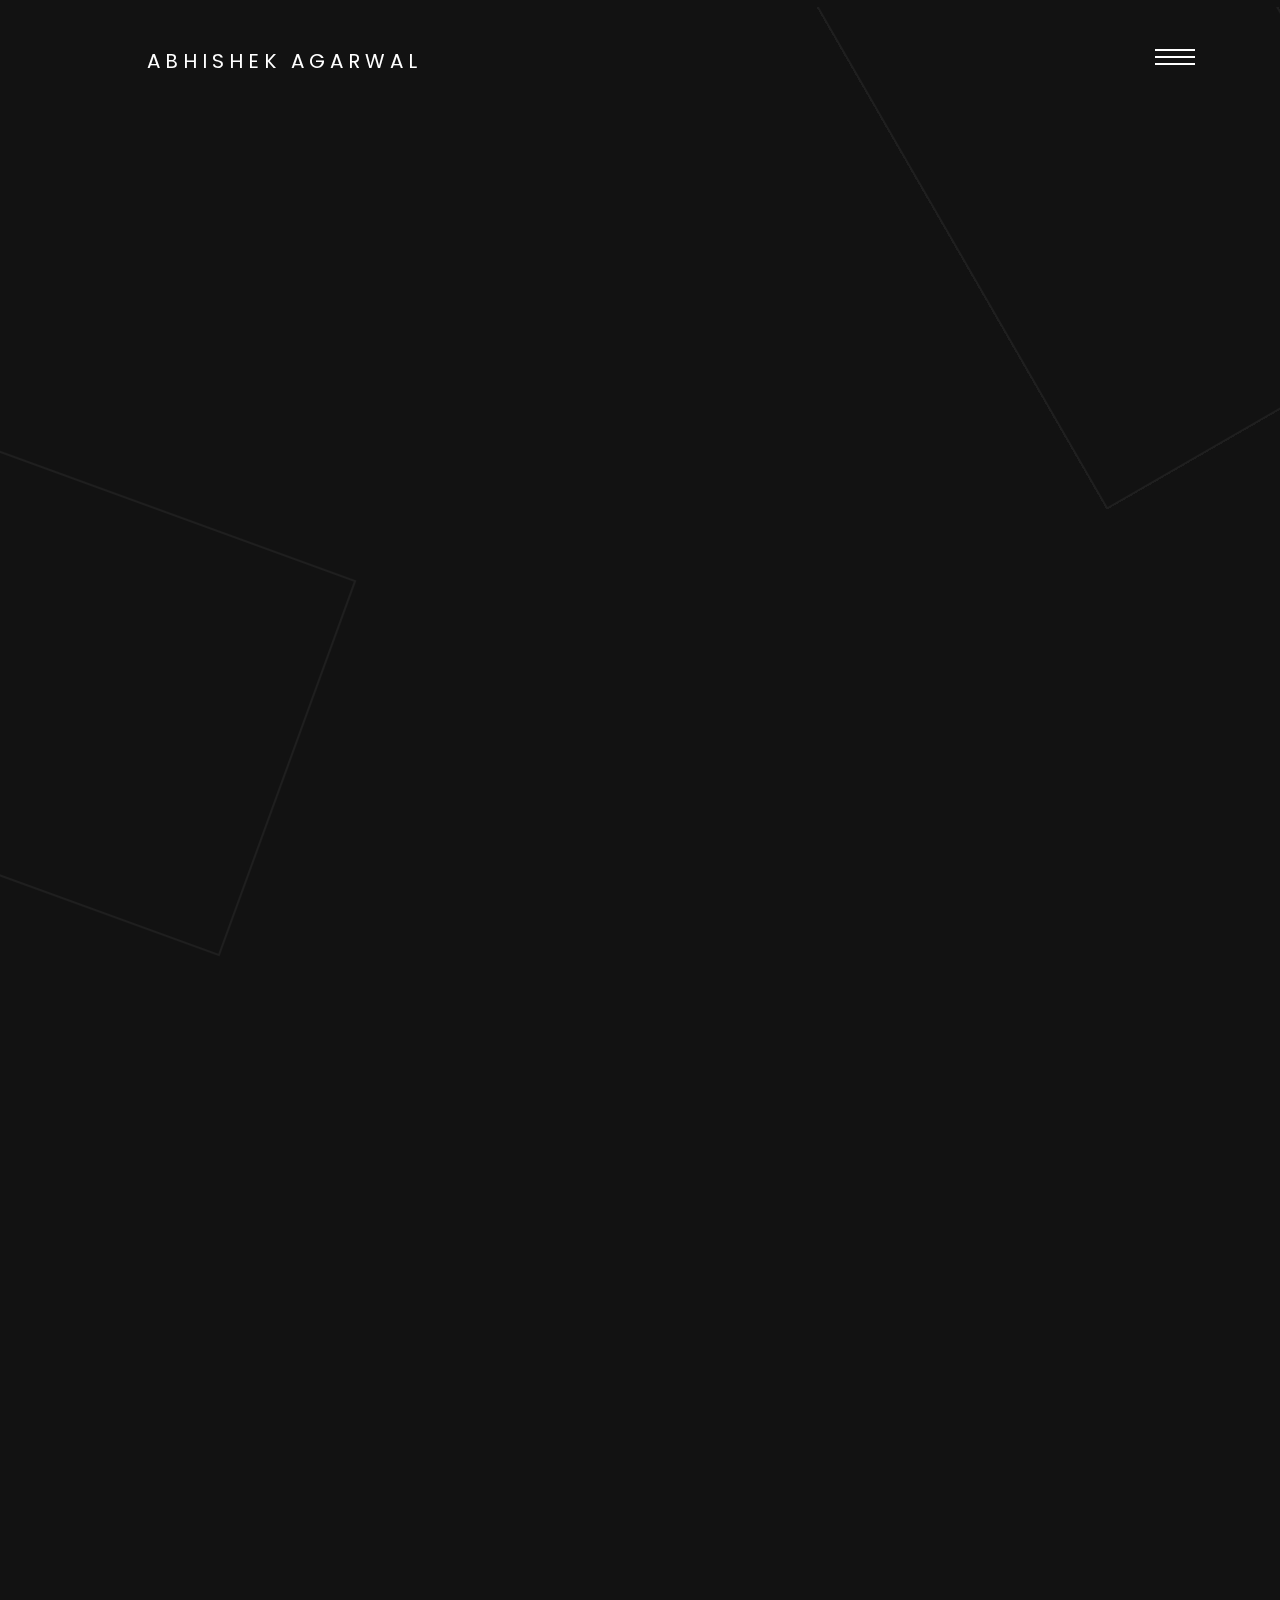
==== commit cbe0823d: "Add files via upload" ====
--- a/index.html
+++ b/index.html
@@ -357,21 +357,6 @@
          </div>
 
          <div class="block-3 d-md-flex ftco-animate" data-scrollax-parent="true">
-          <a href="portfolio-single.html" class="image d-flex justify-content-center align-items-center" style="background-image: url('images/face.png'); " data-scrollax=" properties: { translateY: '-30%'}">
-            <div class="icon d-flex text-center justify-content-center align-items-center">
-              <span class="icon-search"></span>
-            </div>
-          </a>
-          <div class="text">
-            <h2>Face Recognition</h2>
-            <p>In order to build our OpenCV face recognition pipeline, we'll be applying deep learning in two key steps.
-              >> To apply face detection, which detects the presence and location of a face in an image, but does not identify it.
-              >> To extract the 128-d feature vectors (called “embeddings”) that quantify each face in an image.</p>
-            <p><a href="https://github.com/aagarwal937/Face-recog/tree/master">View Project</a></p>
-          </div>
-        </div>
-
-         <div class="block-3 d-md-flex ftco-animate" data-scrollax-parent="true">
           <a href="portfolio-single.html" class="image d-flex justify-content-center align-items-center" style="background-image: url('images/heart.jpeg'); " data-scrollax=" properties: { translateY: '-30%'}">
             <div class="icon d-flex text-center justify-content-center align-items-center">
               <span class="icon-search"></span>
@@ -420,6 +405,21 @@
         <h2>Unsupervised Sentiment Analysis</h2>
         <p>Dataset was analyzed using Word2Vec algorithm, KMeans clustering, and tfidf weighting. Based on word embeddings trained for given dataset using gensim's Word2Vec. Main steps included detection of negative and positive clusters in word vectors space with use of sklearn's implementation of KMeans clustering algorithm, which were then used to transform every sentence into vector of replaced sentiment scores for a given words in a sentence. Second vector for given sentence was obtained through replacing all words in a sentence with their corresponding tfidf-scores. Final prediction was obtained as a dot product from these two vectors for each sentence - if their dot product was positive, the overall sentiment was predicted as positive, and if dot product was negative, overall sentiment was predicted as negative.</p>
         <p><a href="https://github.com/aagarwal937/NLP-Projects/blob/main/sentiment_analysis.ipynb">View Project</a></p>
+      </div>
+
+      <div class="block-3 d-md-flex ftco-animate" data-scrollax-parent="true">
+        <a href="portfolio-single.html" class="image d-flex justify-content-center align-items-center" style="background-image: url('images/face.png'); " data-scrollax=" properties: { translateY: '-30%'}">
+          <div class="icon d-flex text-center justify-content-center align-items-center">
+            <span class="icon-search"></span>
+          </div>
+        </a>
+        <div class="text">
+          <h2>Face Recognition</h2>
+          <p>In order to build our OpenCV face recognition pipeline, we'll be applying deep learning in two key steps.
+            >> To apply face detection, which detects the presence and location of a face in an image, but does not identify it.
+            >> To extract the 128-d feature vectors (called “embeddings”) that quantify each face in an image.</p>
+          <p><a href="https://github.com/aagarwal937/Face-recog/tree/master">View Project</a></p>
+        </div>
       </div>
     </div>
 
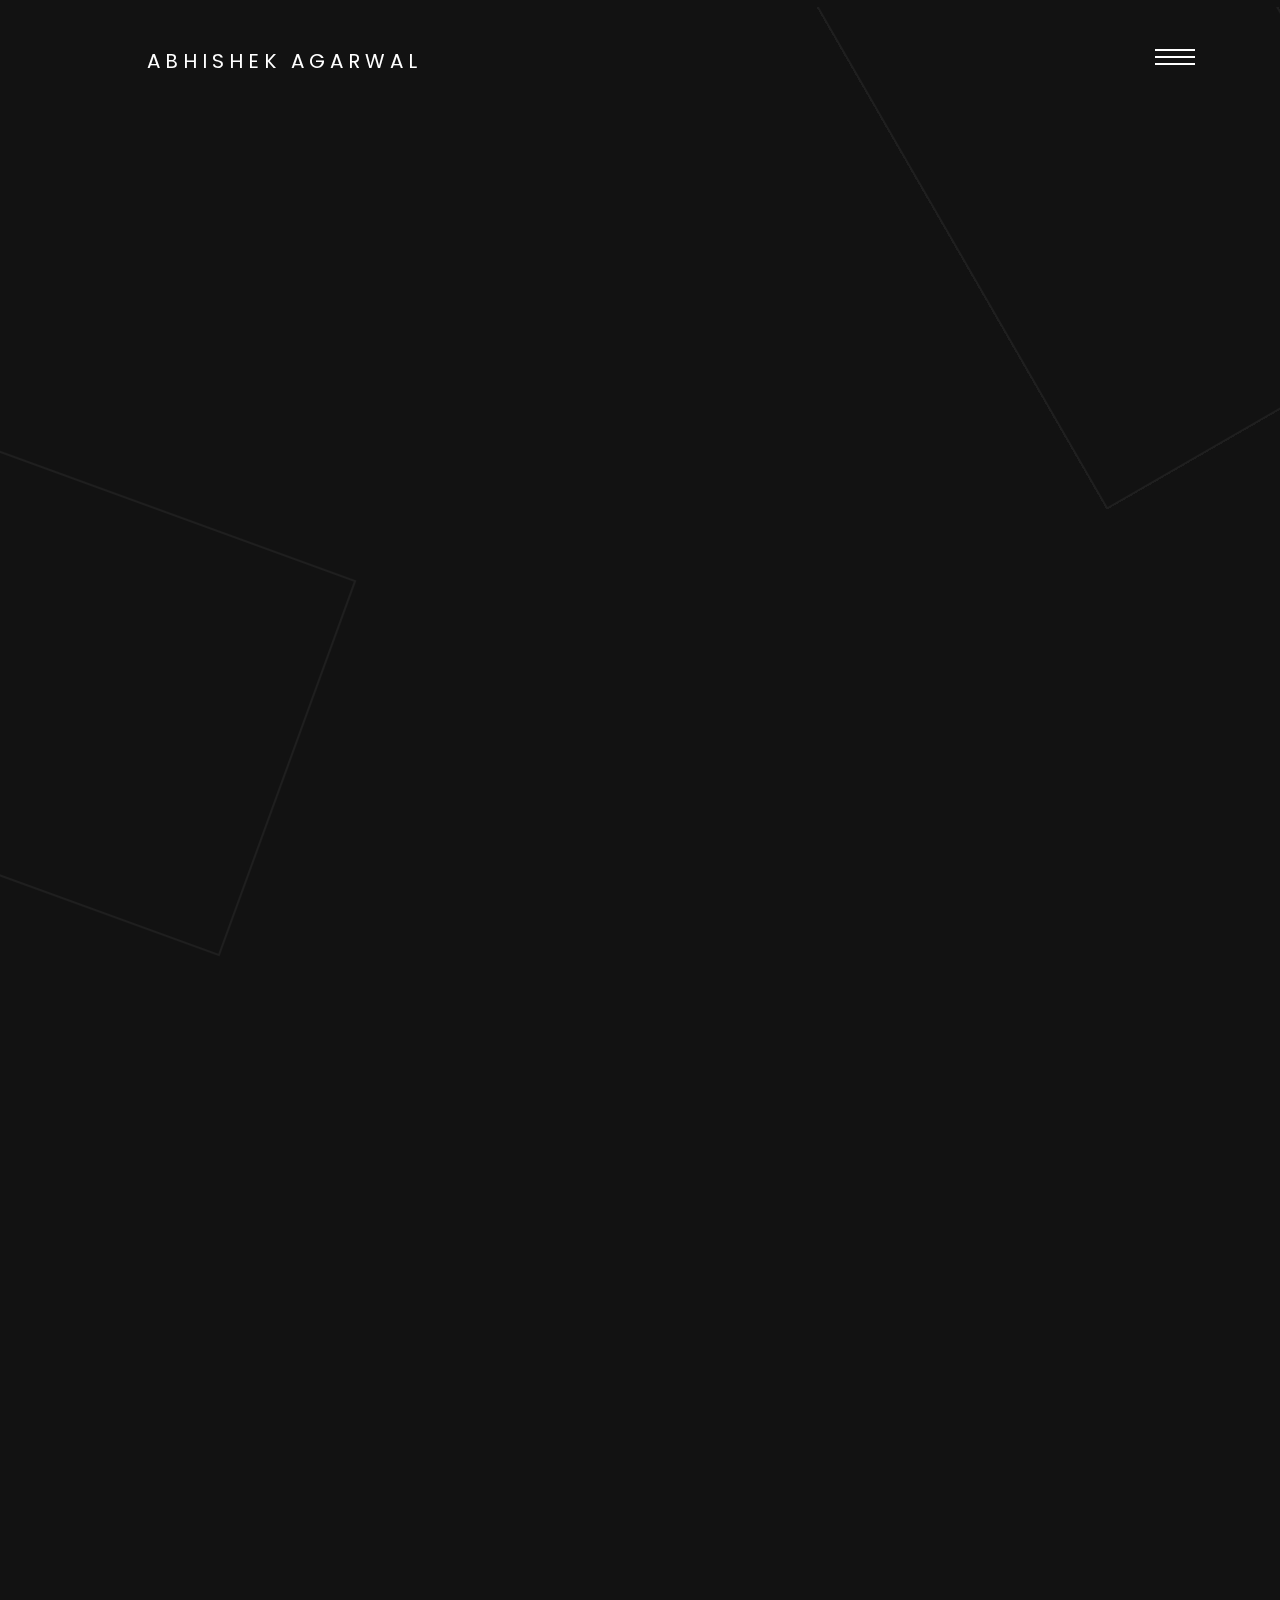
==== commit f83c2b35: "Add files via upload" ====
--- a/index.html
+++ b/index.html
@@ -357,6 +357,21 @@
          </div>
 
          <div class="block-3 d-md-flex ftco-animate" data-scrollax-parent="true">
+          <a href="portfolio-single.html" class="image d-flex justify-content-center align-items-center" style="background-image: url('images/face.png'); " data-scrollax=" properties: { translateY: '-30%'}">
+            <div class="icon d-flex text-center justify-content-center align-items-center">
+              <span class="icon-search"></span>
+            </div>
+          </a>
+          <div class="text">
+            <h2>Face Recognition</h2>
+            <p>In order to build our OpenCV face recognition pipeline, we'll be applying deep learning in two key steps.
+              >> To apply face detection, which detects the presence and location of a face in an image, but does not identify it.
+              >> To extract the 128-d feature vectors (called “embeddings”) that quantify each face in an image.</p>
+            <p><a href="https://github.com/aagarwal937/Face-recog/tree/master">View Project</a></p>
+          </div>
+        </div>
+
+         <div class="block-3 d-md-flex ftco-animate" data-scrollax-parent="true">
           <a href="portfolio-single.html" class="image d-flex justify-content-center align-items-center" style="background-image: url('images/heart.jpeg'); " data-scrollax=" properties: { translateY: '-30%'}">
             <div class="icon d-flex text-center justify-content-center align-items-center">
               <span class="icon-search"></span>
@@ -405,21 +420,6 @@
         <h2>Unsupervised Sentiment Analysis</h2>
         <p>Dataset was analyzed using Word2Vec algorithm, KMeans clustering, and tfidf weighting. Based on word embeddings trained for given dataset using gensim's Word2Vec. Main steps included detection of negative and positive clusters in word vectors space with use of sklearn's implementation of KMeans clustering algorithm, which were then used to transform every sentence into vector of replaced sentiment scores for a given words in a sentence. Second vector for given sentence was obtained through replacing all words in a sentence with their corresponding tfidf-scores. Final prediction was obtained as a dot product from these two vectors for each sentence - if their dot product was positive, the overall sentiment was predicted as positive, and if dot product was negative, overall sentiment was predicted as negative.</p>
         <p><a href="https://github.com/aagarwal937/NLP-Projects/blob/main/sentiment_analysis.ipynb">View Project</a></p>
-      </div>
-
-      <div class="block-3 d-md-flex ftco-animate" data-scrollax-parent="true">
-        <a href="portfolio-single.html" class="image d-flex justify-content-center align-items-center" style="background-image: url('images/face.png'); " data-scrollax=" properties: { translateY: '-30%'}">
-          <div class="icon d-flex text-center justify-content-center align-items-center">
-            <span class="icon-search"></span>
-          </div>
-        </a>
-        <div class="text">
-          <h2>Face Recognition</h2>
-          <p>In order to build our OpenCV face recognition pipeline, we'll be applying deep learning in two key steps.
-            >> To apply face detection, which detects the presence and location of a face in an image, but does not identify it.
-            >> To extract the 128-d feature vectors (called “embeddings”) that quantify each face in an image.</p>
-          <p><a href="https://github.com/aagarwal937/Face-recog/tree/master">View Project</a></p>
-        </div>
       </div>
     </div>
 
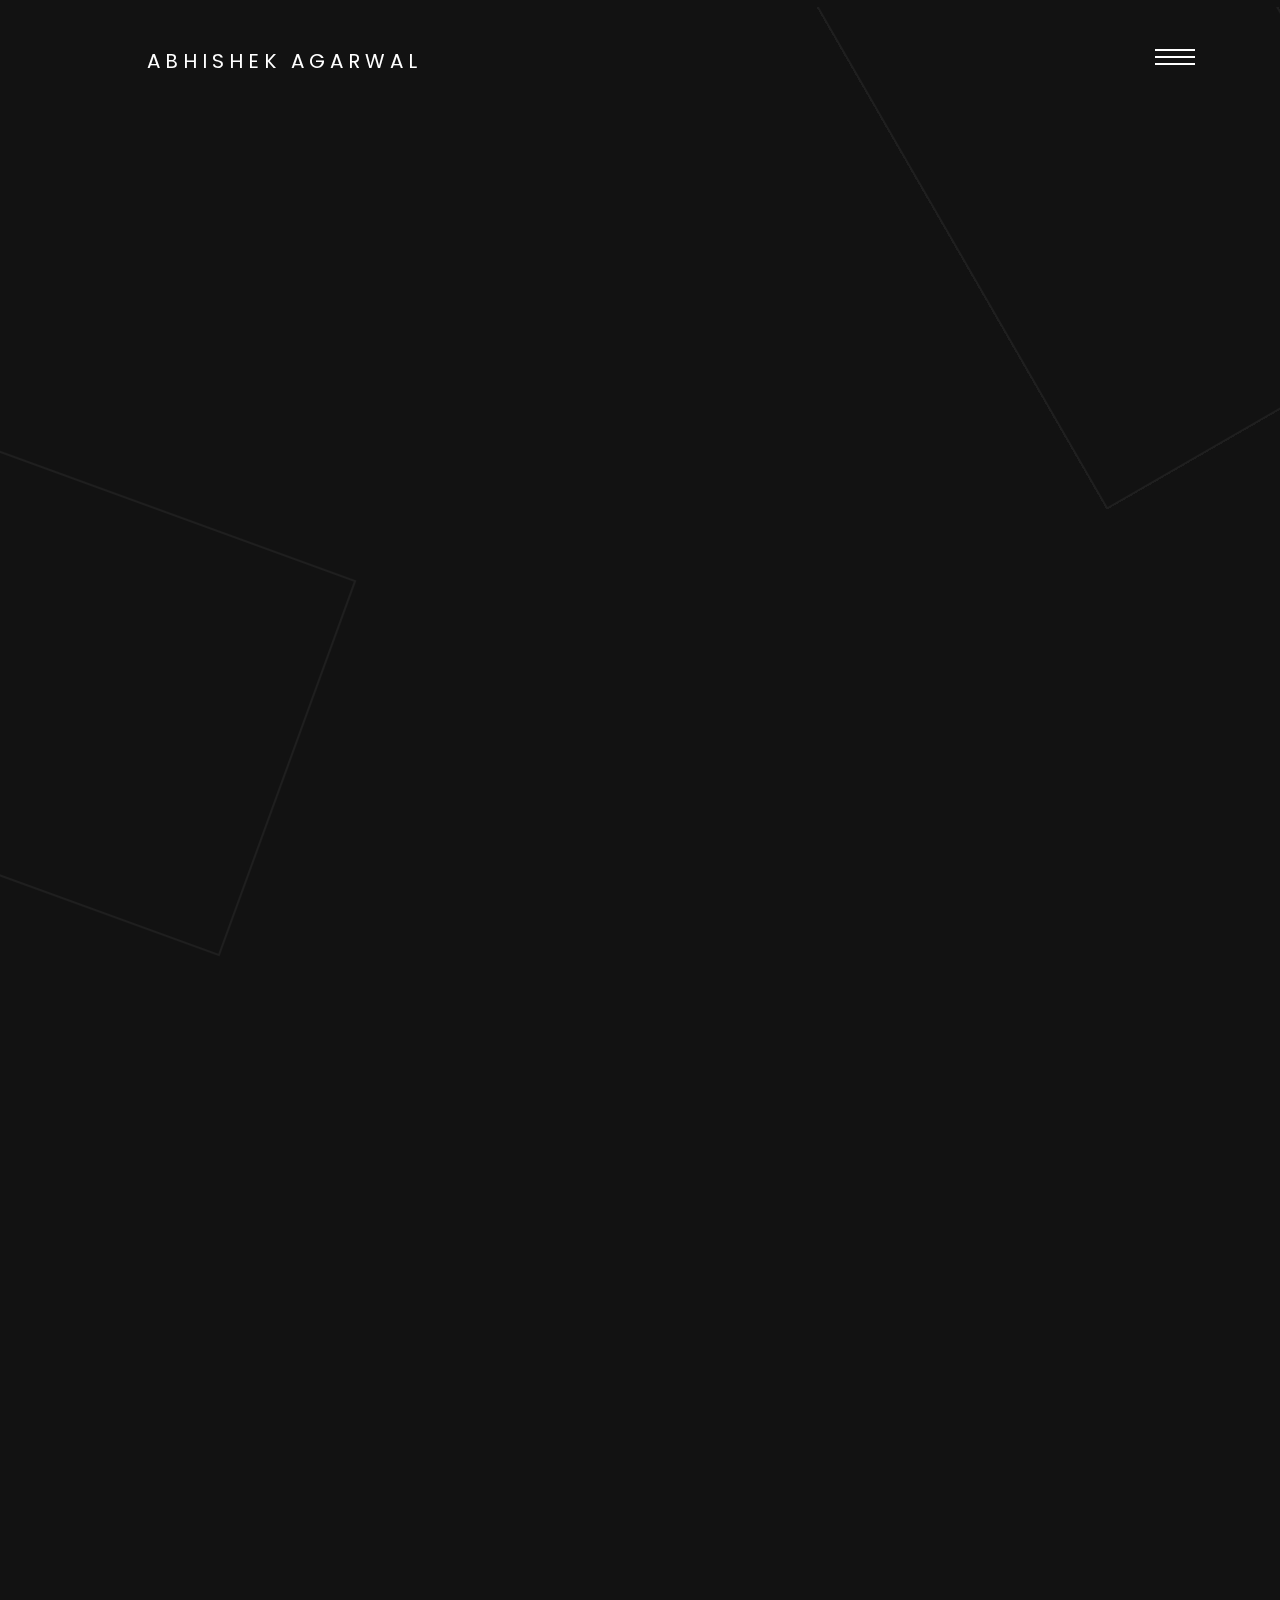
==== commit 2e167c23: "Add files via upload" ====
--- a/index.html
+++ b/index.html
@@ -371,6 +371,18 @@
           </div>
         </div>
 
+        <div class="block-3 d-md-flex ftco-animate" data-scrollax-parent="true">
+          <a href="portfolio-single.html" class="image order-2 d-flex justify-content-center align-items-center" style="background-image: url('images/sentiment.png'); " data-scrollax=" properties: { translateY: '-30%'}">
+            <div class="icon d-flex text-center justify-content-center align-items-center">
+              <span class="icon-search"></span>
+            </div>
+          </a>
+        <div class="text">
+          <h2>Unsupervised Sentiment Analysis</h2>
+          <p>Dataset was analyzed using Word2Vec algorithm, KMeans clustering, and tfidf weighting. Based on word embeddings trained for given dataset using gensim's Word2Vec. Main steps included detection of negative and positive clusters in word vectors space with use of sklearn's implementation of KMeans clustering algorithm, which were then used to transform every sentence into vector of replaced sentiment scores for a given words in a sentence. Second vector for given sentence was obtained through replacing all words in a sentence with their corresponding tfidf-scores. Final prediction was obtained as a dot product from these two vectors for each sentence - if their dot product was positive, the overall sentiment was predicted as positive, and if dot product was negative, overall sentiment was predicted as negative.</p>
+          <p><a href="https://github.com/aagarwal937/NLP-Projects/blob/main/sentiment_analysis.ipynb">View Project</a></p>
+        </div>
+
          <div class="block-3 d-md-flex ftco-animate" data-scrollax-parent="true">
           <a href="portfolio-single.html" class="image d-flex justify-content-center align-items-center" style="background-image: url('images/heart.jpeg'); " data-scrollax=" properties: { translateY: '-30%'}">
             <div class="icon d-flex text-center justify-content-center align-items-center">
@@ -408,18 +420,6 @@
           <p>In any text document, there are particular terms that represent specific entities that are more informative and have a unique context. These entities are known as named entities , which more specifically refer to terms that represent real-world objects like people, places, organizations, and so on, which are often denoted by proper names. A naive approach could be to find these by looking at the noun phrases in text documents. Named entity recognition (NER) , also known as entity chunking/extraction , is a popular technique used in information extraction to identify and segment the named entities and classify or categorize them under various predefined classes.</p>
           <p><a href="https://github.com/aagarwal937/NER-app-using-Spacy">View Project</a></p>
         </div>
-      </div>
-
-      <div class="block-3 d-md-flex ftco-animate" data-scrollax-parent="true">
-        <a href="portfolio-single.html" class="image order-2 d-flex justify-content-center align-items-center" style="background-image: url('images/sentiment.png'); " data-scrollax=" properties: { translateY: '-30%'}">
-          <div class="icon d-flex text-center justify-content-center align-items-center">
-            <span class="icon-search"></span>
-          </div>
-        </a>
-      <div class="text">
-        <h2>Unsupervised Sentiment Analysis</h2>
-        <p>Dataset was analyzed using Word2Vec algorithm, KMeans clustering, and tfidf weighting. Based on word embeddings trained for given dataset using gensim's Word2Vec. Main steps included detection of negative and positive clusters in word vectors space with use of sklearn's implementation of KMeans clustering algorithm, which were then used to transform every sentence into vector of replaced sentiment scores for a given words in a sentence. Second vector for given sentence was obtained through replacing all words in a sentence with their corresponding tfidf-scores. Final prediction was obtained as a dot product from these two vectors for each sentence - if their dot product was positive, the overall sentiment was predicted as positive, and if dot product was negative, overall sentiment was predicted as negative.</p>
-        <p><a href="https://github.com/aagarwal937/NLP-Projects/blob/main/sentiment_analysis.ipynb">View Project</a></p>
       </div>
     </div>
 
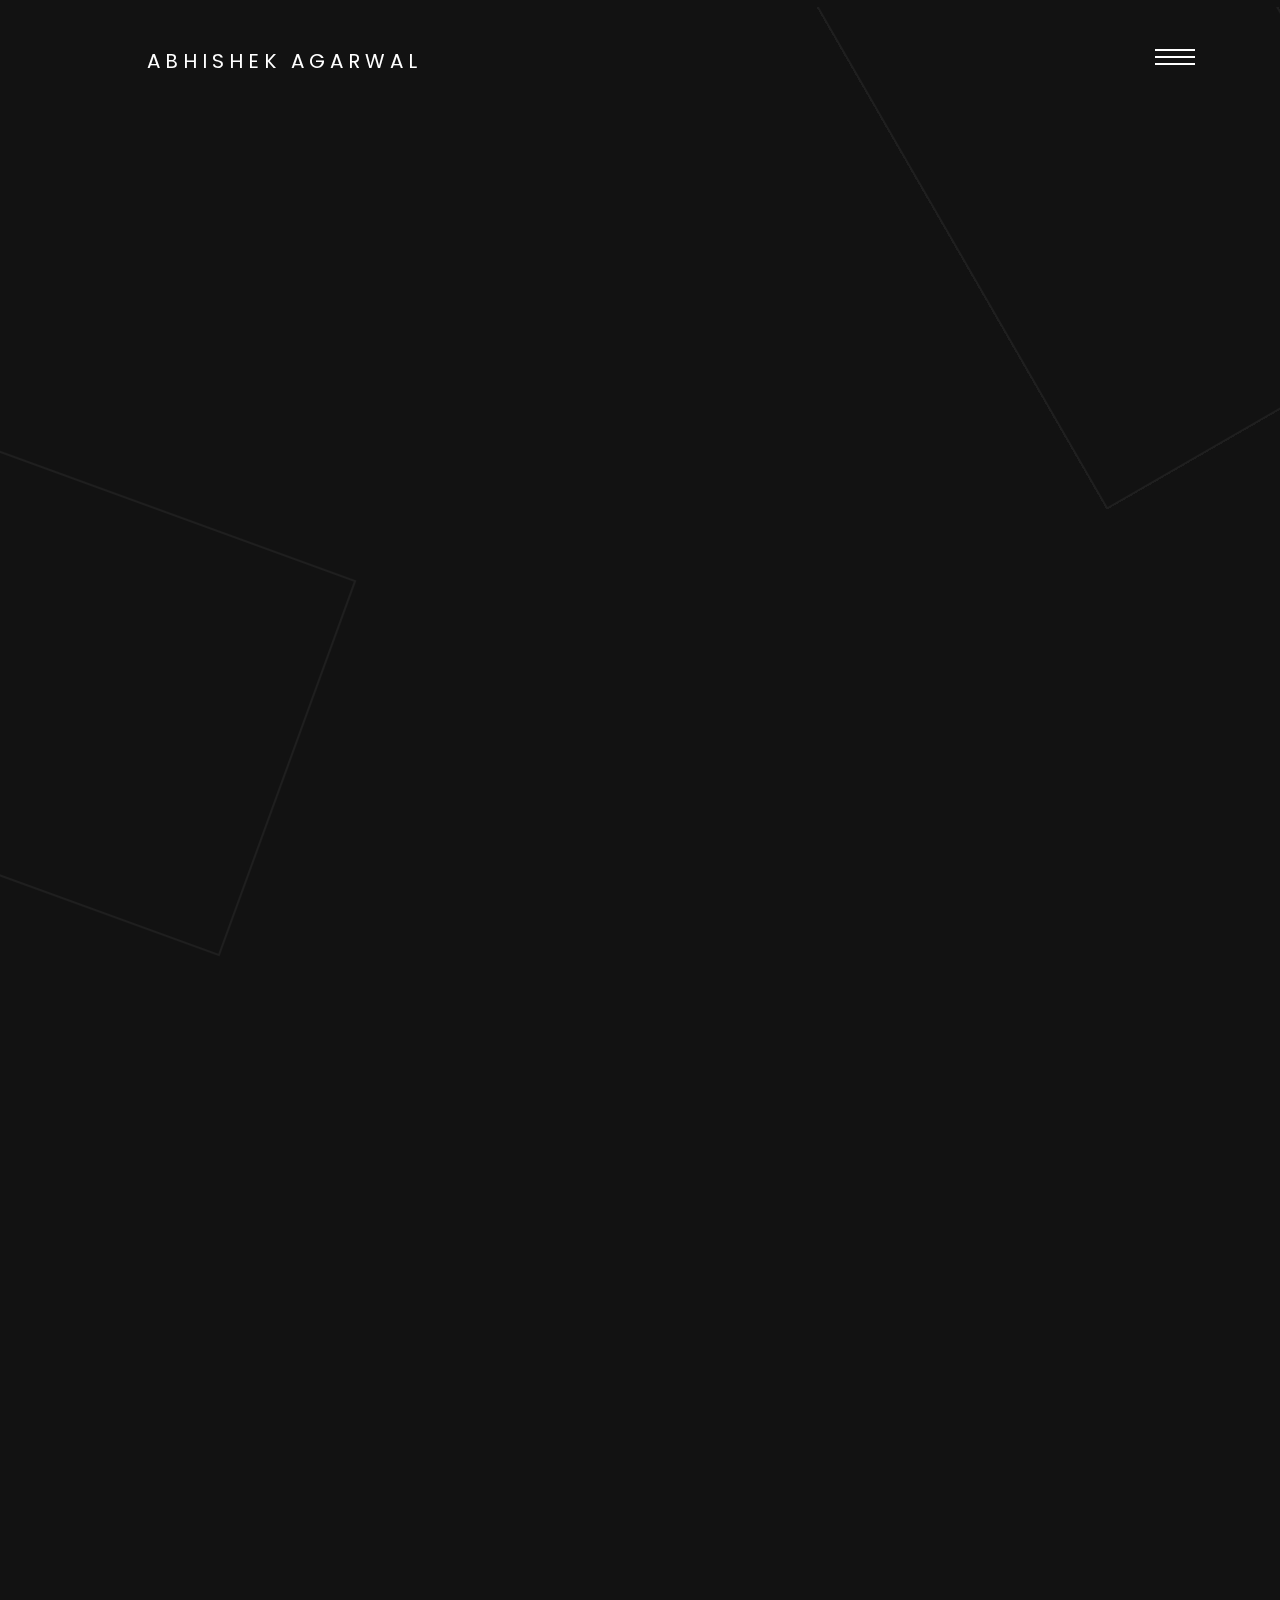
==== commit a169fce2: "Add files via upload" ====
--- a/index.html
+++ b/index.html
@@ -371,18 +371,6 @@
           </div>
         </div>
 
-        <div class="block-3 d-md-flex ftco-animate" data-scrollax-parent="true">
-          <a href="portfolio-single.html" class="image order-2 d-flex justify-content-center align-items-center" style="background-image: url('images/sentiment.png'); " data-scrollax=" properties: { translateY: '-30%'}">
-            <div class="icon d-flex text-center justify-content-center align-items-center">
-              <span class="icon-search"></span>
-            </div>
-          </a>
-        <div class="text">
-          <h2>Unsupervised Sentiment Analysis</h2>
-          <p>Dataset was analyzed using Word2Vec algorithm, KMeans clustering, and tfidf weighting. Based on word embeddings trained for given dataset using gensim's Word2Vec. Main steps included detection of negative and positive clusters in word vectors space with use of sklearn's implementation of KMeans clustering algorithm, which were then used to transform every sentence into vector of replaced sentiment scores for a given words in a sentence. Second vector for given sentence was obtained through replacing all words in a sentence with their corresponding tfidf-scores. Final prediction was obtained as a dot product from these two vectors for each sentence - if their dot product was positive, the overall sentiment was predicted as positive, and if dot product was negative, overall sentiment was predicted as negative.</p>
-          <p><a href="https://github.com/aagarwal937/NLP-Projects/blob/main/sentiment_analysis.ipynb">View Project</a></p>
-        </div>
-
          <div class="block-3 d-md-flex ftco-animate" data-scrollax-parent="true">
           <a href="portfolio-single.html" class="image d-flex justify-content-center align-items-center" style="background-image: url('images/heart.jpeg'); " data-scrollax=" properties: { translateY: '-30%'}">
             <div class="icon d-flex text-center justify-content-center align-items-center">
@@ -420,6 +408,18 @@
           <p>In any text document, there are particular terms that represent specific entities that are more informative and have a unique context. These entities are known as named entities , which more specifically refer to terms that represent real-world objects like people, places, organizations, and so on, which are often denoted by proper names. A naive approach could be to find these by looking at the noun phrases in text documents. Named entity recognition (NER) , also known as entity chunking/extraction , is a popular technique used in information extraction to identify and segment the named entities and classify or categorize them under various predefined classes.</p>
           <p><a href="https://github.com/aagarwal937/NER-app-using-Spacy">View Project</a></p>
         </div>
+      </div>
+
+      <div class="block-3 d-md-flex ftco-animate" data-scrollax-parent="true">
+        <a href="portfolio-single.html" class="image order-2 d-flex justify-content-center align-items-center" style="background-image: url('images/sentiment.png'); " data-scrollax=" properties: { translateY: '-30%'}">
+          <div class="icon d-flex text-center justify-content-center align-items-center">
+            <span class="icon-search"></span>
+          </div>
+        </a>
+      <div class="text">
+        <h2>Unsupervised Sentiment Analysis</h2>
+        <p>Dataset was analyzed using Word2Vec algorithm, KMeans clustering, and tfidf weighting. Based on word embeddings trained for given dataset using gensim's Word2Vec. Main steps included detection of negative and positive clusters in word vectors space with use of sklearn's implementation of KMeans clustering algorithm, which were then used to transform every sentence into vector of replaced sentiment scores for a given words in a sentence. Second vector for given sentence was obtained through replacing all words in a sentence with their corresponding tfidf-scores. Final prediction was obtained as a dot product from these two vectors for each sentence - if their dot product was positive, the overall sentiment was predicted as positive, and if dot product was negative, overall sentiment was predicted as negative.</p>
+        <p><a href="https://github.com/aagarwal937/NLP-Projects/blob/main/sentiment_analysis.ipynb">View Project</a></p>
       </div>
     </div>
 
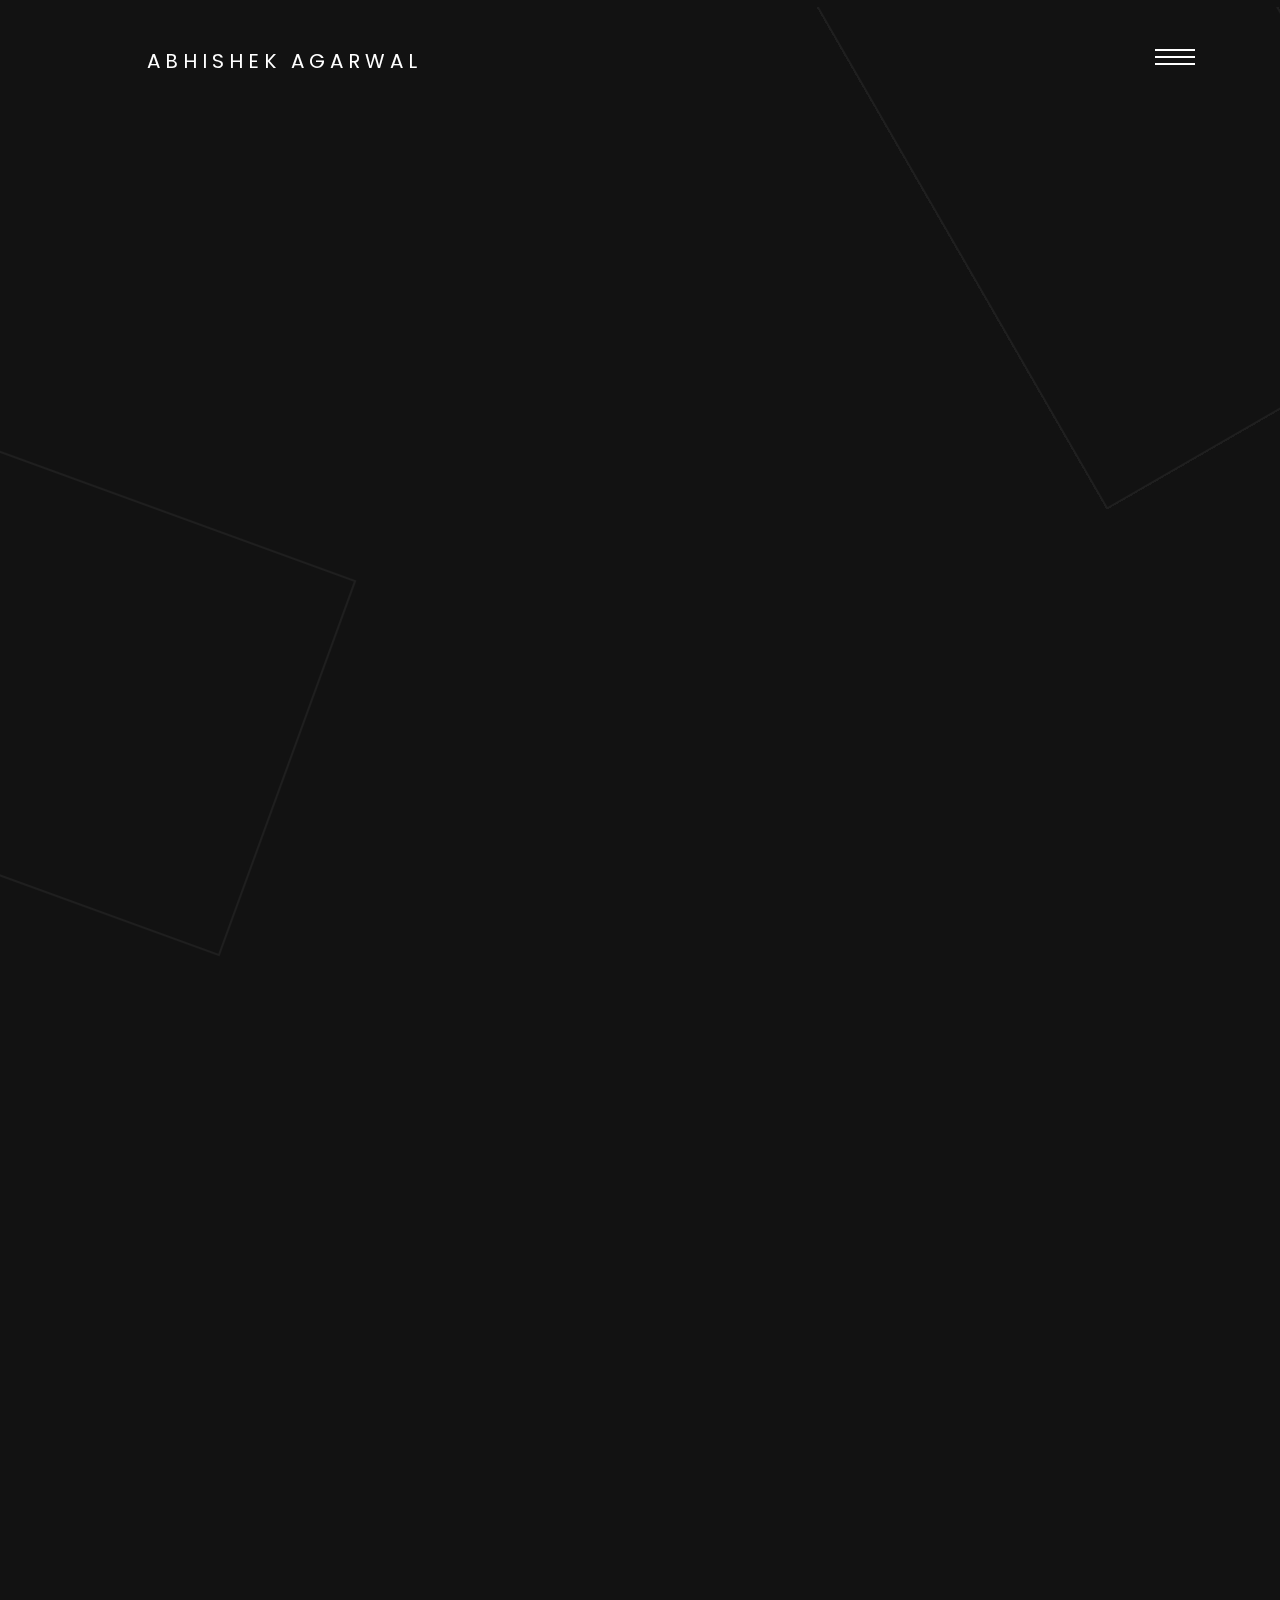
==== commit f67020bd: "Add files via upload" ====
--- a/index.html
+++ b/index.html
@@ -237,191 +237,189 @@
    	            </div>
    	          </div> -->
 
+               <div class="block-3 d-md-flex ftco-animate" data-scrollax-parent="true">
+                <a href="portfolio-single.html" class="image order-2 d-flex justify-content-center align-items-center" style="background-image: url('images/COVID-19.png'); " data-scrollax=" properties: { translateY: '-30%'}">
+                  <div class="icon d-flex text-center justify-content-center align-items-center">
+                    <span class="icon-search"></span>
+                  </div>
+                </a>
+                <div class="text order-1">
+                  <h2>COVID-19 Prediction Model</h2>
+                  <p>The 2019–20 coronavirus pandemic is an ongoing pandemic of coronavirus disease 2019 (COVID-19) caused by severe acute respiratory syndrome coronavirus 2 (SARS‑CoV‑2). The outbreak was identified in Wuhan, China, in December 2019.Among the standard models for COVID-19 global pandemic predictionBased on the results reported here, and due to the highly complex nature of the COVID-19 outbreak and variation in its behavior from nation-to-nation, this study suggests machine learning as an effective tool to model the outbreak</p>
+                  <p><a href="https://github.com/aagarwal937/COVID-2019-Prediction">View Project</a></p>
+                </div>
+              </div>
+ 
               <div class="block-3 d-md-flex ftco-animate" data-scrollax-parent="true">
-               <a href="portfolio-single.html" class="image order-2 d-flex justify-content-center align-items-center" style="background-image: url('images/COVID-19.png'); " data-scrollax=" properties: { translateY: '-30%'}">
+               <a href="portfolio-single.html" class="image d-flex justify-content-center align-items-center" style="background-image: url('images/attack.jpg'); " data-scrollax=" properties: { translateY: '-30%'}">
                  <div class="icon d-flex text-center justify-content-center align-items-center">
                    <span class="icon-search"></span>
                  </div>
                </a>
                <div class="text order-1">
-                 <h2>COVID-19 Prediction Model</h2>
-                 <p>The 2019–20 coronavirus pandemic is an ongoing pandemic of coronavirus disease 2019 (COVID-19) caused by severe acute respiratory syndrome coronavirus 2 (SARS‑CoV‑2). The outbreak was identified in Wuhan, China, in December 2019.Among the standard models for COVID-19 global pandemic predictionBased on the results reported here, and due to the highly complex nature of the COVID-19 outbreak and variation in its behavior from nation-to-nation, this study suggests machine learning as an effective tool to model the outbreak</p>
-                 <p><a href="https://github.com/aagarwal937/COVID-2019-Prediction">View Project</a></p>
+                 <h2>Exploring the Deadliness of Terrorist Attacks</h2>
+                 <p>This study used interpretable classification models to identify patterns of terrorist attacks, according to known characteristics derived from historical data. A For this purpose, we used the Global Terrorism Database (GTD) , which is an open-source database on terrorist attacks around the world from 1970 to 2016. It contains data on more than 170,000 domestic and international terrorist incidents, including dozens of features on location, tactics, perpetrators, targets, and outcomes of the events..</p>
+                 <p><a href="https://github.com/aagarwal937/exploring--deadlines-of-terrorist-attack">View Project</a></p>
                </div>
              </div>
-
+ 
              <div class="block-3 d-md-flex ftco-animate" data-scrollax-parent="true">
-              <a href="portfolio-single.html" class="image d-flex justify-content-center align-items-center" style="background-image: url('images/attack.jpg'); " data-scrollax=" properties: { translateY: '-30%'}">
+               <a href="portfolio-single.html" class="image order-2 d-flex justify-content-center align-items-center" style="background-image: url('images/pneunomia.jpeg'); " data-scrollax=" properties: { translateY: '-30%'}">
+                 <div class="icon d-flex text-center justify-content-center align-items-center">
+                   <span class="icon-search"></span>
+                 </div>
+               </a>
+               <div class="text order-1">
+                 <h2>PNEUMONIA DETECTION USING TRANSFER LEARNING</h2>
+                 <p>The dataset consists of training data, validation data, and testing data. The training data consists of 5,216 chest x-ray images with 3,875 images shown to have pneumonia and 1,341 images shown to be normal. The validation data is relatively small with only 16 images with 8 cases of pneumonia and 8 normal cases.
+                   <p><a href="https://github.com/aagarwal937/Pneumonia_Detection_Using-_Transfer_Learning">View Project</a></p>
+               </div>
+             </div>
+              
+ 
+             <div class="block-3 d-md-flex ftco-animate" data-scrollax-parent="true">
+               <a href="portfolio-single.html" class="image d-flex justify-content-center align-items-center" style="background-image: url('images/text.png'); " data-scrollax=" properties: { translateY: '-30%'}">
+                 <div class="icon d-flex text-center justify-content-center align-items-center">
+                   <span class="icon-search"></span>
+                 </div>
+               </a>
+              <div class="text order-1">
+                <h2>Text Summarizer</h2>
+                <p>With our busy schedule, we prefer to read the summary of those articles before we decide to jump in for reading the entire article. Reading a summary helps us to identify the interest area, gives a brief context of the story. Summarization can be defined as the task of producing a concise and fluent summary while preserving key information and overall meaning.</p>
+                <p><a href="https://github.com/aagarwal937/Text_Summarizer">View Project</a></p>
+              </div>
+            </div>
+ 
+            <div class="block-3 d-md-flex ftco-animate" data-scrollax-parent="true">
+             <a href="portfolio-single.html" class="image order-2 d-flex justify-content-center align-items-center" style="background-image: url('images/streamlit.jpg'); " data-scrollax=" properties: { translateY: '-30%'}">
+               <div class="icon d-flex text-center justify-content-center align-items-center">
+                 <span class="icon-search"></span>
+               </div>
+             </a>
+             <div class="text order-1">
+               <h2>STREAMLIT APPLICATION FOR AUTOML WORKFLOW</h2>
+               <p>complete deployment of the iris, breast cancer, and wine quality dataset for visualization using the KNN, SVM, and random forest algorithms from Machine Learning using STREAMLIT. In this application, you can compare the accuracy of the above three algorithms on the same dataset and can decide which is best and you can somewhat calculate the parameters also to see the change in accuracy while the parameters are changed.<p>
+               </p>><a href="https://github.com/aagarwal937/steamlit-ml-automated-algorithms
+               ">View Project</a></p>
+             </div>
+           </div>
+ 
+            <div class="block-3 d-md-flex ftco-animate" data-scrollax-parent="true">
+             <a href="portfolio-single.html" class="image d-flex justify-content-center align-items-center" style="background-image: url('images/breast.jpeg'); " data-scrollax=" properties: { translateY: '-30%'}">
+               <div class="icon d-flex text-center justify-content-center align-items-center">
+                 <span class="icon-search"></span>
+               </div>
+             </a>
+             <div class="text">
+               <h2>Breast cancer Prediction</h2>
+               <p>Using the Breast Cancer Wisconsin (Diagnostic) Database, we can create a classifier that can help diagnose patients and predict the likelihood of a breast cancer. ... In this exercise Logistic regression and Decission Tree and Random Forests is being implemented.</p>
+               <p><a href="https://github.com/aagarwal937/breast-cancer">View Project</a></p>
+             </div>
+           </div>
+ 
+           <div class="block-3 d-md-flex ftco-animate" data-scrollax-parent="true">
+            <a href="portfolio-single.html" class="image order-2 d-flex justify-content-center align-items-center" style="background-image: url('images/wines.png'); " data-scrollax=" properties: { translateY: '-30%'}">
+              <div class="icon d-flex text-center justify-content-center align-items-center">
+                <span class="icon-search"></span>
+              </div>
+            </a>
+                <div class="text order-1">
+                  <h2>Wine Analysis</h2>
+                  <p>WineEnthusiasts use a points scale ranging from 1 to 100 to rate their wines (1 being the worst, 100 being the best).To an end user (i.e. wine shopper), the points are only as important as the information they convey.</p>
+                  <p><a href="https://github.com/aagarwal937/Wine-analysis">View Project</a></p>
+                </div>
+              </div>
+ 
+              <div class="block-3 d-md-flex ftco-animate" data-scrollax-parent="true">
+               <a href="portfolio-single.html" class="image d-flex justify-content-center align-items-center" style="background-image: url('images/credit.jpeg'); " data-scrollax=" properties: { translateY: '-30%'}">
+                 <div class="icon d-flex text-center justify-content-center align-items-center">
+                   <span class="icon-search"></span>
+                 </div>
+               </a>
+               <div class="text order-1">
+                 <h2>Credit Card Fruad detection using Autoencoders</h2>
+                 <p>Credit card fraud detection using machine learning techniques: A comparative analysis. ... Dataset of credit card transactions is sourced from European cardholders containing 284,807 transactions. A hybrid technique of under-sampling and oversampling is carried out on the skewed data.</p>
+                 <p><a href="https://github.com/aagarwal937/credit-card-fraud-detection">View Project</a></p>
+               </div>
+             </div>
+ 
+             <div class="block-3 d-md-flex ftco-animate" data-scrollax-parent="true">
+              <a href="portfolio-single.html" class="image order-2 d-flex justify-content-center align-items-center" style="background-image: url('images/food.jpg'); " data-scrollax=" properties: { translateY: '-30%'}">
                 <div class="icon d-flex text-center justify-content-center align-items-center">
                   <span class="icon-search"></span>
                 </div>
               </a>
-              <div class="text order-1">
-                <h2>Exploring the Deadliness of Terrorist Attacks</h2>
-                <p>This study used interpretable classification models to identify patterns of terrorist attacks, according to known characteristics derived from historical data. A For this purpose, we used the Global Terrorism Database (GTD) , which is an open-source database on terrorist attacks around the world from 1970 to 2016. It contains data on more than 170,000 domestic and international terrorist incidents, including dozens of features on location, tactics, perpetrators, targets, and outcomes of the events..</p>
-                <p><a href="https://github.com/aagarwal937/exploring--deadlines-of-terrorist-attack">View Project</a></p>
-              </div>
-            </div>
-
-            <div class="block-3 d-md-flex ftco-animate" data-scrollax-parent="true">
-              <a href="portfolio-single.html" class="image order-2 d-flex justify-content-center align-items-center" style="background-image: url('images/pneunomia.jpeg'); " data-scrollax=" properties: { translateY: '-30%'}">
-                <div class="icon d-flex text-center justify-content-center align-items-center">
-                  <span class="icon-search"></span>
-                </div>
-              </a>
-              <div class="text order-1">
-                <h2>PNEUMONIA DETECTION USING TRANSFER LEARNING</h2>
-                <p>The dataset consists of training data, validation data, and testing data. The training data consists of 5,216 chest x-ray images with 3,875 images shown to have pneumonia and 1,341 images shown to be normal. The validation data is relatively small with only 16 images with 8 cases of pneumonia and 8 normal cases.
-                  <p><a href="https://github.com/aagarwal937/Pneumonia_Detection_Using-_Transfer_Learning">View Project</a></p>
-              </div>
-            </div>
-             
-
-            <div class="block-3 d-md-flex ftco-animate" data-scrollax-parent="true">
-              <a href="portfolio-single.html" class="image d-flex justify-content-center align-items-center" style="background-image: url('images/text.png'); " data-scrollax=" properties: { translateY: '-30%'}">
-                <div class="icon d-flex text-center justify-content-center align-items-center">
-                  <span class="icon-search"></span>
-                </div>
-              </a>
-             <div class="text order-1">
-               <h2>Text Summarizer</h2>
-               <p>With our busy schedule, we prefer to read the summary of those articles before we decide to jump in for reading the entire article. Reading a summary helps us to identify the interest area, gives a brief context of the story. Summarization can be defined as the task of producing a concise and fluent summary while preserving key information and overall meaning.</p>
-               <p><a href="https://github.com/aagarwal937/Text_Summarizer">View Project</a></p>
-             </div>
-           </div>
-
-           <div class="block-3 d-md-flex ftco-animate" data-scrollax-parent="true">
-            <a href="portfolio-single.html" class="image order-2 d-flex justify-content-center align-items-center" style="background-image: url('images/streamlit.jpg'); " data-scrollax=" properties: { translateY: '-30%'}">
-              <div class="icon d-flex text-center justify-content-center align-items-center">
-                <span class="icon-search"></span>
-              </div>
-            </a>
-            <div class="text order-1">
-              <h2>STREAMLIT APPLICATION FOR AUTOML WORKFLOW</h2>
-              <p>complete deployment of the iris, breast cancer, and wine quality dataset for visualization using the KNN, SVM, and random forest algorithms from Machine Learning using STREAMLIT. In this application, you can compare the accuracy of the above three algorithms on the same dataset and can decide which is best and you can somewhat calculate the parameters also to see the change in accuracy while the parameters are changed.<p>
-              </p>><a href="https://github.com/aagarwal937/steamlit-ml-automated-algorithms
-              ">View Project</a></p>
-            </div>
-          </div>
-
-           <div class="block-3 d-md-flex ftco-animate" data-scrollax-parent="true">
-            <a href="portfolio-single.html" class="image d-flex justify-content-center align-items-center" style="background-image: url('images/breast.jpeg'); " data-scrollax=" properties: { translateY: '-30%'}">
-              <div class="icon d-flex text-center justify-content-center align-items-center">
-                <span class="icon-search"></span>
-              </div>
-            </a>
             <div class="text">
-              <h2>Breast cancer Prediction</h2>
-              <p>Using the Breast Cancer Wisconsin (Diagnostic) Database, we can create a classifier that can help diagnose patients and predict the likelihood of a breast cancer. ... In this exercise Logistic regression and Decission Tree and Random Forests is being implemented.</p>
-              <p><a href="https://github.com/aagarwal937/breast-cancer">View Project</a></p>
-            </div>
-          </div>
-
+              <h2>McDonald's Food Analysis</h2>
+              <p>Doing this brief simple examination of the McDonald’s menu will definitely help me be more mindful about the food the next time I choose to eat there. However in terms of of take-aways, there is nothing here really too surprising – we can see that McDonald’s food is, in general, very high in calories, fat, sugar and sodium. This is probably not a surprise for most, as many continue to eat it while being aware of these facts, myself included.</p>
+              <p><a href="https://github.com/aagarwal937/MC-Doanalds">View Project</a></p>
+            </div>
+          </div>
+ 
           <div class="block-3 d-md-flex ftco-animate" data-scrollax-parent="true">
-           <a href="portfolio-single.html" class="image order-2 d-flex justify-content-center align-items-center" style="background-image: url('images/wines.png'); " data-scrollax=" properties: { translateY: '-30%'}">
+           <a href="portfolio-single.html" class="image d-flex justify-content-center align-items-center" style="background-image: url('images/face.png'); " data-scrollax=" properties: { translateY: '-30%'}">
              <div class="icon d-flex text-center justify-content-center align-items-center">
                <span class="icon-search"></span>
              </div>
            </a>
-               <div class="text order-1">
-                 <h2>Wine Analysis</h2>
-                 <p>WineEnthusiasts use a points scale ranging from 1 to 100 to rate their wines (1 being the worst, 100 being the best).To an end user (i.e. wine shopper), the points are only as important as the information they convey.</p>
-                 <p><a href="https://github.com/aagarwal937/Wine-analysis">View Project</a></p>
-               </div>
-             </div>
-
-             <div class="block-3 d-md-flex ftco-animate" data-scrollax-parent="true">
-              <a href="portfolio-single.html" class="image d-flex justify-content-center align-items-center" style="background-image: url('images/credit.jpeg'); " data-scrollax=" properties: { translateY: '-30%'}">
-                <div class="icon d-flex text-center justify-content-center align-items-center">
-                  <span class="icon-search"></span>
-                </div>
-              </a>
-              <div class="text order-1">
-                <h2>Credit Card Fruad detection</h2>
-                <p>Credit card fraud detection using machine learning techniques: A comparative analysis. ... Dataset of credit card transactions is sourced from European cardholders containing 284,807 transactions. A hybrid technique of under-sampling and oversampling is carried out on the skewed data.</p>
-                <p><a href="https://github.com/aagarwal937/credit-card-fraud-detection">View Project</a></p>
-              </div>
-            </div>
-
-            <div class="block-3 d-md-flex ftco-animate" data-scrollax-parent="true">
-             <a href="portfolio-single.html" class="image order-2 d-flex justify-content-center align-items-center" style="background-image: url('images/food.jpg'); " data-scrollax=" properties: { translateY: '-30%'}">
-               <div class="icon d-flex text-center justify-content-center align-items-center">
-                 <span class="icon-search"></span>
-               </div>
-             </a>
            <div class="text">
-             <h2>McDonald's Food Analysis</h2>
-             <p>Doing this brief simple examination of the McDonald’s menu will definitely help me be more mindful about the food the next time I choose to eat there. However in terms of of take-aways, there is nothing here really too surprising – we can see that McDonald’s food is, in general, very high in calories, fat, sugar and sodium. This is probably not a surprise for most, as many continue to eat it while being aware of these facts, myself included.</p>
-             <p><a href="https://github.com/aagarwal937/MC-Doanalds">View Project</a></p>
+             <h2>Face Recognition</h2>
+             <p>In order to build our OpenCV face recognition pipeline, we'll be applying deep learning in two key steps.To apply face detection, which detects the presence and location of a face in an image, but does not identify it.To extract the 128-d feature vectors (called “embeddings”) that quantify each face in an image.</p>
+             <p><a href="https://github.com/aagarwal937/Face-recog/tree/master">View Project</a></p>
            </div>
          </div>
-
+ 
          <div class="block-3 d-md-flex ftco-animate" data-scrollax-parent="true">
-          <a href="portfolio-single.html" class="image d-flex justify-content-center align-items-center" style="background-image: url('images/face.png'); " data-scrollax=" properties: { translateY: '-30%'}">
+          <a href="portfolio-single.html" class="image order-2 d-flex justify-content-center align-items-center" style="background-image: url('images/heart.jpeg'); " data-scrollax=" properties: { translateY: '-30%'}">
             <div class="icon d-flex text-center justify-content-center align-items-center">
               <span class="icon-search"></span>
             </div>
           </a>
-          <div class="text">
-            <h2>Face Recognition</h2>
-            <p>In order to build our OpenCV face recognition pipeline, we'll be applying deep learning in two key steps.
-              >> To apply face detection, which detects the presence and location of a face in an image, but does not identify it.
-              >> To extract the 128-d feature vectors (called “embeddings”) that quantify each face in an image.</p>
-            <p><a href="https://github.com/aagarwal937/Face-recog/tree/master">View Project</a></p>
-          </div>
-        </div>
-
+           <div class="text order-1">
+             <h2>Heart-Disease-Symtoms</h2>
+             <p>Heart disease is one of the biggest causes of morbidity and mortality among the population of the world. Prediction of cardiovascular disease is regarded as one of the most important subjects in the section of clinical data analysis. The amount of data in the healthcare industry is huge. Data mining turns the large collection of raw healthcare data into information that can help to make informed decisions and predictions.</p>
+             <p><a href="https://github.com/aagarwal937/Heart-Disease-Symtoms">View Project</a></p>
+           </div>
+         </div>
+ 
          <div class="block-3 d-md-flex ftco-animate" data-scrollax-parent="true">
-          <a href="portfolio-single.html" class="image d-flex justify-content-center align-items-center" style="background-image: url('images/heart.jpeg'); " data-scrollax=" properties: { translateY: '-30%'}">
+          <a href="portfolio-single.html" class="image d-flex justify-content-center align-items-center" style="background-image: url('images/stock.jpg'); " data-scrollax=" properties: { translateY: '-30%'}">
             <div class="icon d-flex text-center justify-content-center align-items-center">
               <span class="icon-search"></span>
             </div>
           </a>
-          <div class="text order-1">
-            <h2>Heart-Disease-Symtoms</h2>
-            <p>Heart disease is one of the biggest causes of morbidity and mortality among the population of the world. Prediction of cardiovascular disease is regarded as one of the most important subjects in the section of clinical data analysis. The amount of data in the healthcare industry is huge. Data mining turns the large collection of raw healthcare data into information that can help to make informed decisions and predictions.</p>
-            <p><a href="https://github.com/aagarwal937/Heart-Disease-Symtoms">View Project</a></p>
-          </div>
-        </div>
-
-        <div class="block-3 d-md-flex ftco-animate" data-scrollax-parent="true">
-          <a href="portfolio-single.html" class="image order-2 d-flex justify-content-center align-items-center" style="background-image: url('images/stock.jpg'); " data-scrollax=" properties: { translateY: '-30%'}">
-            <div class="icon d-flex text-center justify-content-center align-items-center">
-              <span class="icon-search"></span>
-            </div>
-          </a>
-        <div class="text">
-          <h2>Stock Price Prediction using Machine Learning</h2>
-          <p>Predicting how the stock market will perform is one of the most difficult things to do. There are so many factors involved in the prediction – physical factors vs. physhological, rational and irrational behaviour, etc. All these aspects combine to make share prices volatile and very difficult to predict with a high degree of accuracy.</p>
-          <p><a href="https://github.com/aagarwal937/stock-price-prediction-using-LSTM">View Project</a></p>
-        </div>
-      </div>
-
-      <div class="block-3 d-md-flex ftco-animate" data-scrollax-parent="true">
-        <a href="portfolio-single.html" class="image d-flex justify-content-center align-items-center" style="background-image: url('images/ner.jpeg'); " data-scrollax=" properties: { translateY: '-30%'}">
+         <div class="text">
+           <h2>Stock Price Prediction using Machine Learning</h2>
+           <p>Predicting how the stock market will perform is one of the most difficult things to do. There are so many factors involved in the prediction – physical factors vs. physhological, rational and irrational behaviour, etc. All these aspects combine to make share prices volatile and very difficult to predict with a high degree of accuracy.</p>
+           <p><a href="https://github.com/aagarwal937/stock-price-prediction-using-LSTM">View Project</a></p>
+         </div>
+       </div>
+ 
+       <div class="block-3 d-md-flex ftco-animate" data-scrollax-parent="true">
+        <a href="portfolio-single.html" class="image order-2 d-flex justify-content-center align-items-center" style="background-image: url('images/ner.jpeg'); " data-scrollax=" properties: { translateY: '-30%'}">
           <div class="icon d-flex text-center justify-content-center align-items-center">
             <span class="icon-search"></span>
           </div>
         </a>
-        <div class="text order-1">
-          <h2>NER (Name Entity Recognition</h2>
-          <p>In any text document, there are particular terms that represent specific entities that are more informative and have a unique context. These entities are known as named entities , which more specifically refer to terms that represent real-world objects like people, places, organizations, and so on, which are often denoted by proper names. A naive approach could be to find these by looking at the noun phrases in text documents. Named entity recognition (NER) , also known as entity chunking/extraction , is a popular technique used in information extraction to identify and segment the named entities and classify or categorize them under various predefined classes.</p>
-          <p><a href="https://github.com/aagarwal937/NER-app-using-Spacy">View Project</a></p>
-        </div>
-      </div>
-
-      <div class="block-3 d-md-flex ftco-animate" data-scrollax-parent="true">
-        <a href="portfolio-single.html" class="image order-2 d-flex justify-content-center align-items-center" style="background-image: url('images/sentiment.png'); " data-scrollax=" properties: { translateY: '-30%'}">
+         <div class="text order-1">
+           <h2>NER (Name Entity Recognition</h2>
+           <p>In any text document, there are particular terms that represent specific entities that are more informative and have a unique context. These entities are known as named entities , which more specifically refer to terms that represent real-world objects like people, places, organizations, and so on, which are often denoted by proper names. A naive approach could be to find these by looking at the noun phrases in text documents. Named entity recognition (NER) , also known as entity chunking/extraction , is a popular technique used in information extraction to identify and segment the named entities and classify or categorize them under various predefined classes.</p>
+           <p><a href="https://github.com/aagarwal937/NER-app-using-Spacy">View Project</a></p>
+         </div>
+       </div>
+ 
+       <div class="block-3 d-md-flex ftco-animate" data-scrollax-parent="true">
+        <a href="portfolio-single.html" class="image d-flex justify-content-center align-items-center" style="background-image: url('images/sentiment.png'); " data-scrollax=" properties: { translateY: '-30%'}">
           <div class="icon d-flex text-center justify-content-center align-items-center">
             <span class="icon-search"></span>
           </div>
         </a>
-      <div class="text">
-        <h2>Unsupervised Sentiment Analysis</h2>
-        <p>Dataset was analyzed using Word2Vec algorithm, KMeans clustering, and tfidf weighting. Based on word embeddings trained for given dataset using gensim's Word2Vec. Main steps included detection of negative and positive clusters in word vectors space with use of sklearn's implementation of KMeans clustering algorithm, which were then used to transform every sentence into vector of replaced sentiment scores for a given words in a sentence. Second vector for given sentence was obtained through replacing all words in a sentence with their corresponding tfidf-scores. Final prediction was obtained as a dot product from these two vectors for each sentence - if their dot product was positive, the overall sentiment was predicted as positive, and if dot product was negative, overall sentiment was predicted as negative.</p>
-        <p><a href="https://github.com/aagarwal937/NLP-Projects/blob/main/sentiment_analysis.ipynb">View Project</a></p>
-      </div>
-    </div>
+       <div class="text">
+         <h2>Unsupervised Sentiment Analysis</h2>
+         <p>Dataset was analyzed using Word2Vec algorithm, KMeans clustering, and tfidf weighting. Based on word embeddings trained for given dataset using gensim's Word2Vec. Main steps included detection of negative and positive clusters in word vectors space with use of sklearn's implementation of KMeans clustering algorithm, which were then used to transform every sentence into vector of replaced sentiment scores for a given words in a sentence. Second vector for given sentence was obtained through replacing all words in a sentence with their corresponding tfidf-scores. Final prediction was obtained as a dot product from these two vectors for each sentence - if their dot product was positive, the overall sentiment was predicted as positive, and if dot product was negative, overall sentiment was predicted as negative.</p>
+         <p><a href="https://github.com/aagarwal937/NLP-Projects/blob/main/sentiment_analysis.ipynb">View Project</a></p>
+       </div>
+     </div>
 
             </section>
 	        </div>
